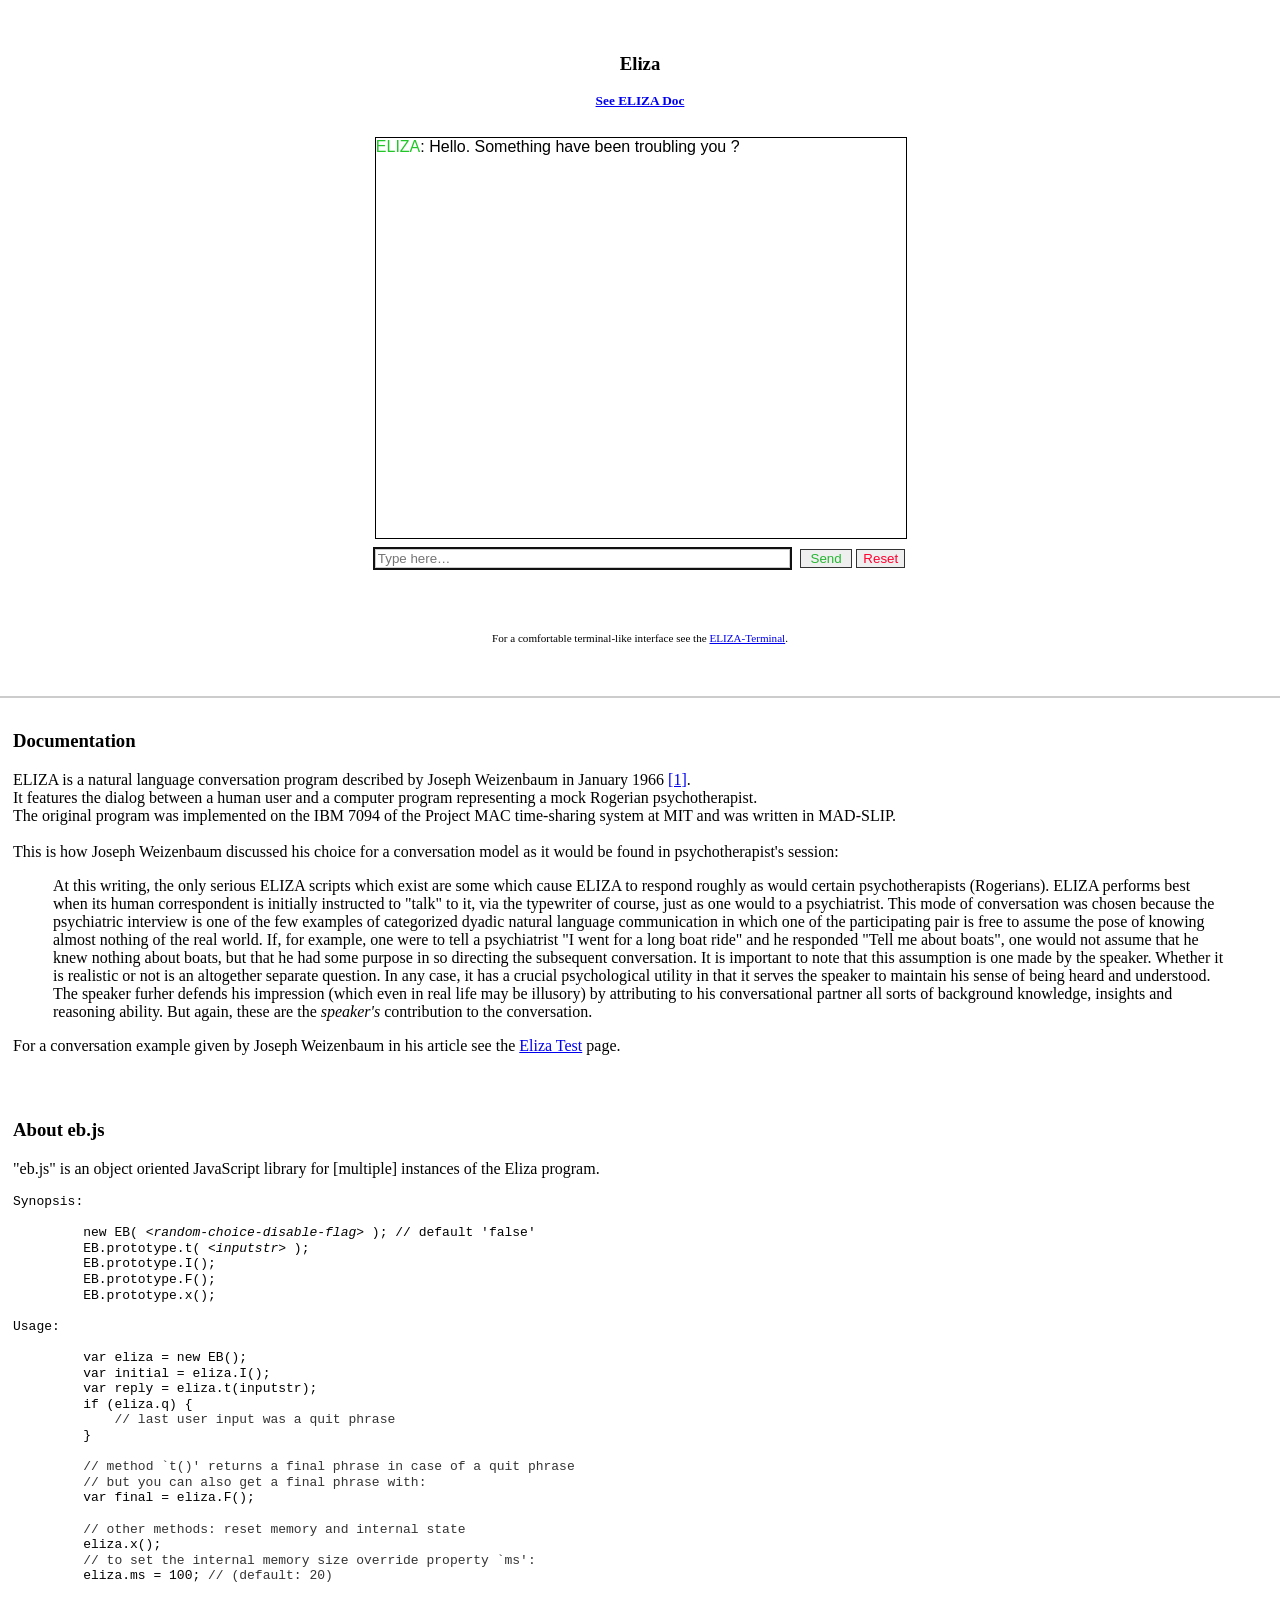
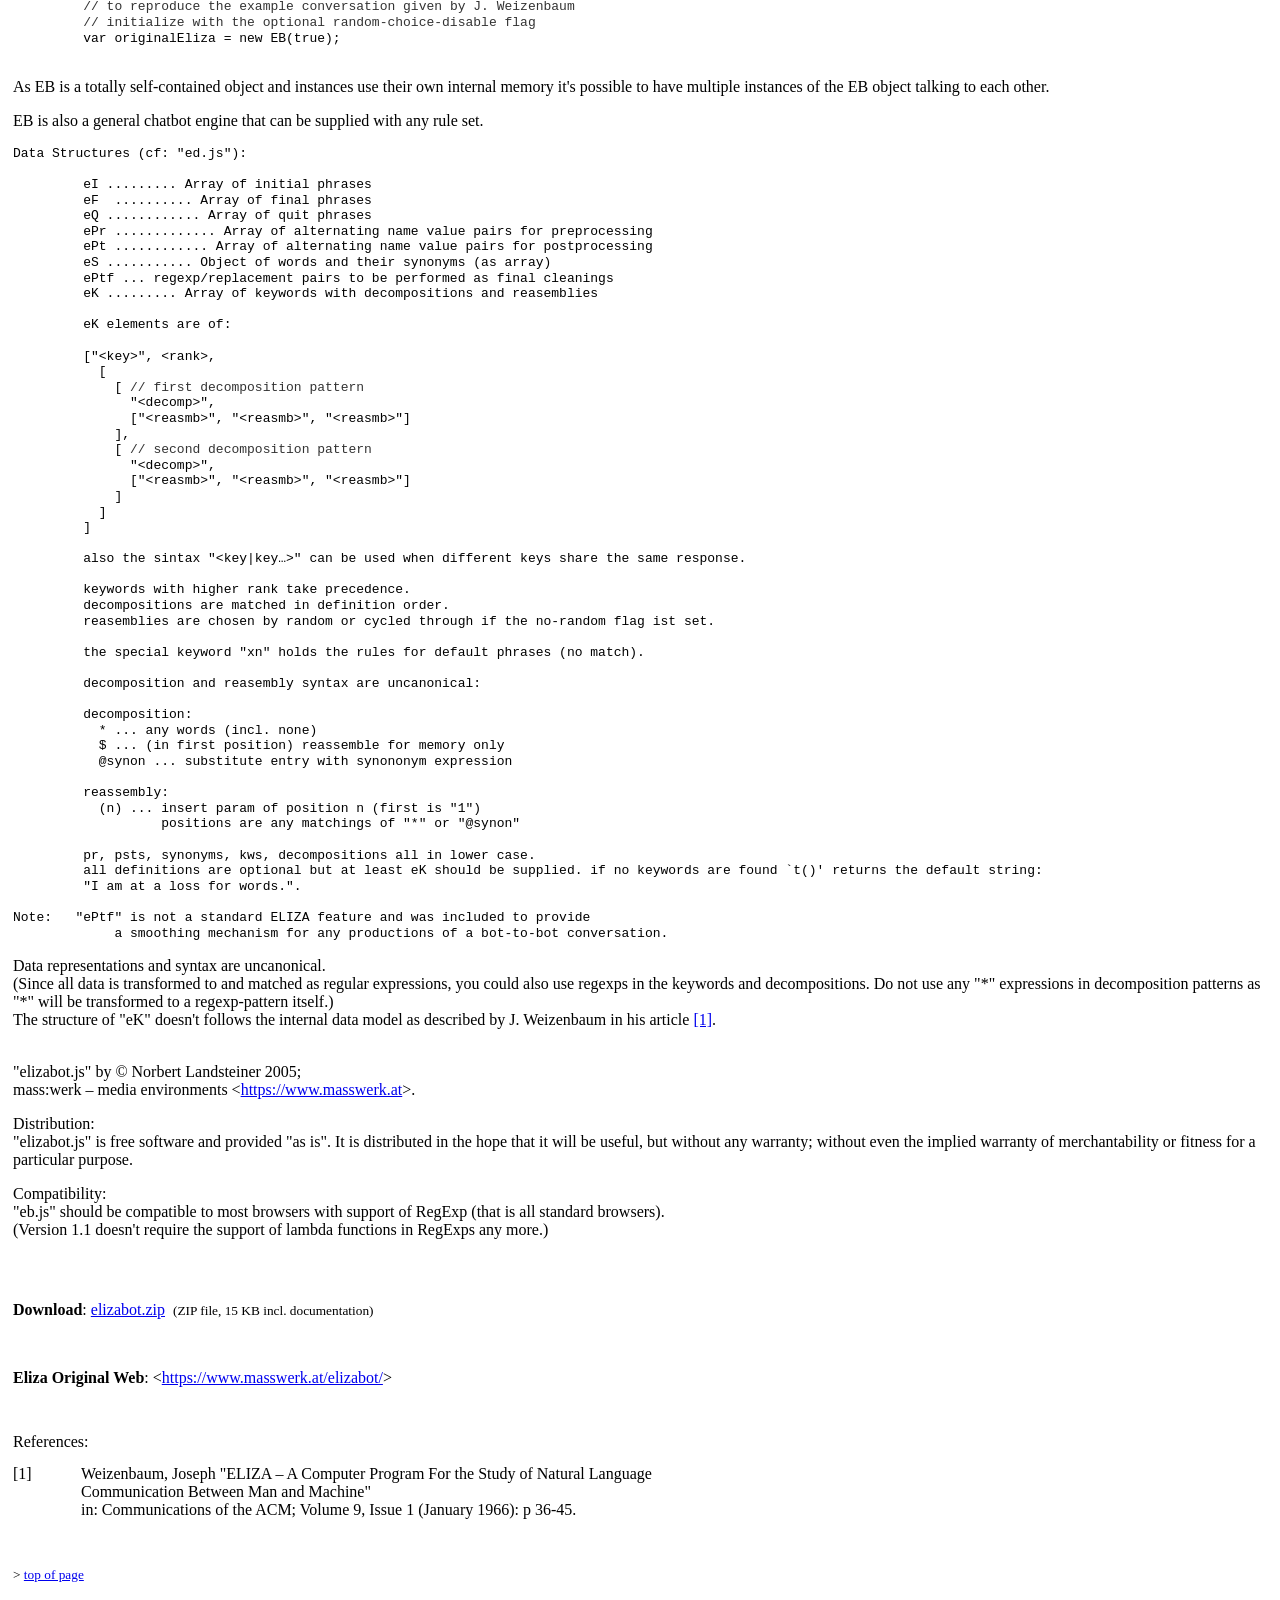
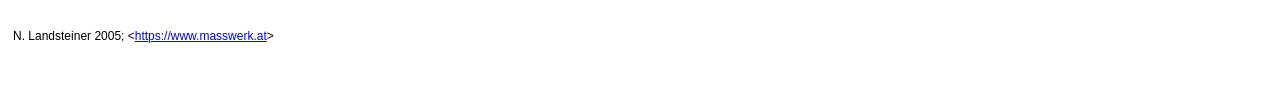
==== index.html @ 25e9d870 "Update Code Ref Sintax Changed (again): #: -> ~ pl.charAt(0)=='~' instead of pl.indexOf('#:')==0 I" ====
<!DOCTYPE HTML><HTML LANG="en"><HEAD><META HTTP-EQUIV="Content-Type" CONTENT="text/html;charset=UTF-8"><TITLE>Eliza (eb.js)</TITLE><SCRIPT LANGUAGE="JavaScript" TYPE="text/javascript" SRC="eb.js"></SCRIPT><SCRIPT LANGUAGE="JavaScript" TYPE="text/javascript" SRC="ed.js"></SCRIPT><SCRIPT SRC="t.js" LANGUAGE="JavaScript" TYPE="text/javascript"></SCRIPT><LINK REL="stylesheet" HREF="s.css" TYPE="text/css"><SCRIPT LANGUAGE="JavaScript" TYPE="text/javascript">const e=new EB();var cl=new Array();const dplCls=60;const dplRw=20;var ci=false;function eR(){e.x();cl.length=0;ci=false;eSt();};function eSt(){var f=document.forms.eform;if(f.ue.value.trim()===''&&ci)return;var ed=document.getElementById('ed');var usi=pe(f.ue.value);if(e.q){f.ue.value='';if(confirm("This session is over.\nStart over?"))eR();f.ue.focus();return;}else if(usi!=''){var ur='<span style="color:#021bed">YOU</span>: '+usi.p;var rp='<span style="color:#21c628">ELIZA</span>: '+e.t(usi.s);cl.push(ur);cl.push(rp);//display nicely(fit to div with last line free - reserved for extra line caused by word wrap)
    var t=new Array();var l=0;for(var i=cl.length-1;i>=0;i--){l+=1+Math.floor(cl[i].length/dplCls);if(l<dplRw)t.push(cl[i]);else break;};cl=t.reverse();ed.innerHTML=cl.join('<br>');}else if(cl.length==0){//no input and no saved lines->output initial
    var il='<span style="color:#21c628">ELIZA</span>: '+e.I();cl.push(il);ed.innerHTML=il+'<br>';ci=true;};f.ue.value='';f.ue.focus();};</SCRIPT></HEAD><BODY TOPMARGIN="0" LEFTMARGIN="0" RIGHTMARGIN="0" BOTTOMMARGIN="0" MARGINHEIGHT="0" MARGINWIDTH="0" STYLE="border:0;font-family:times new roman,helvetica,arial,none;background:#fff" onload="window.setTimeout('eR()',100)"><A NAME="top"></A><CENTER><P>&nbsp;</P><H3>Eliza</H3><FORM NAME="eform" onsubmit="eSt();return false"><TABLE BORDER="0" CELLSPACING="10" CELLPADDING="0"> <SMALL><H4><A HREF="#doc">See ELIZA Doc</A></H4><SMALL><TR><TD COLSPAN="2"><DIV ID="ed" STYLE="width:100%;height:400px;border:1px solid#000;overflow:auto;font-family:sans-serif,arial,helvetica,none"></DIV></TD></TR><TR VALIGN="middle"><TD><INPUT TYPE="text" NAME="ue" SIZE="50" STYLE="border:1px solid#ccc" PLACEHOLDER="Type here…"></TD><TD ALIGN="right"><INPUT ID="sb" STYLE="color:#25b632" TYPE="submit" VALUE="&nbsp;Send&nbsp;"> <INPUT ID="rb" STYLE="color:#ff0030" TYPE="reset" VALUE="Reset" onClick="window.setTimeout('eR()',100)"></TD></TR></TABLE></FORM><P>&nbsp;</P><P ALIGN="center">For a comfortable terminal-like interface see the <A HREF="https://www.masswerk.at/elizabot/eliza.html">ELIZA-Terminal</A>.</P><P>&nbsp;</P><TABLE BORDER="0" CELLSPACING="12" CELLPADDDING="0"><DIV STYLE="border:1px solid#ccc"><A NAME="doc"></A><TR><TD COLSPAN="2"><H3>Documentation</H3>ELIZA is a natural language conversation program described by Joseph Weizenbaum in January 1966 <A HREF="#ELIZA">[1]</A>.<BR>It features the dialog between a human user and a computer program representing a mock Rogerian psychotherapist.<BR>
The original program was implemented on the IBM 7094 of the Project MAC time-sharing system at MIT and was written in MAD-SLIP.<BR><BR>This is how Joseph Weizenbaum discussed his choice for a conversation model as it would be found in psychotherapist's session:<BLOCKQUOTE>
At this writing, the only serious ELIZA scripts which exist are some which cause
ELIZA to respond roughly as would certain psychotherapists (Rogerians). ELIZA performs best when its human correspondent is initially instructed to
&quot;talk&quot; to it, via the typewriter of course, just as one would to a psychiatrist. This mode of conversation was chosen because the psychiatric
interview is one of the few examples of categorized dyadic natural language
communication in which one of the participating pair is free to assume the pose of knowing almost nothing of the real world. If, for example, one were to tell a
psychiatrist &quot;I went for a long boat ride&quot; and he responded &quot;Tell me about boats&quot;, one would not assume that he knew nothing about boats, but
that he had some purpose in so directing the subsequent conversation. It is important to note that this assumption is one made by the speaker. Whether it is
realistic or not is an altogether separate question. In any case, it has a crucial psychological utility in that it serves the speaker to maintain his
sense of being heard and understood. The speaker furher defends his impression (which even in real life may be illusory) by attributing to his conversational partner all sorts of background knowledge,
insights and reasoning ability. But again, these are the <em>speaker's</em> contribution to the conversation.</BLOCKQUOTE>For a conversation example given by Joseph Weizenbaum in his article see the <A HREF="et.html">Eliza Test</A> page.</TD></TR><TR><TD COLSPAN="2">&nbsp;</TD></TR><TR><TD COLSPAN="2"><H3>About eb.js</H3>	<P>&quot;eb.js&quot; is an object oriented JavaScript library for [multiple] instances of the Eliza program.</P><PRE STYLE="line-height:120%;">Synopsis:

         new EB( <I>&lt;random-choice-disable-flag&gt;</I> ); <SPAN STYLE="color:333">// default 'false'</SPAN>
         EB.prototype.t( <I>&lt;inputstr&gt;</I> );
         EB.prototype.I();
         EB.prototype.F();
         EB.prototype.x();

Usage:

         var eliza = new EB();
         var initial = eliza.I();
         var reply = eliza.t(inputstr);
         if (eliza.q) {
             <SPAN STYLE="color:#333">// last user input was a quit phrase</SPAN>
         }

         <SPAN STYLE="color:#333">// method `t()' returns a final phrase in case of a quit phrase
         // but you can also get a final phrase with:</SPAN>
         var final = eliza.F();

         <SPAN STYLE="color:#333">// other methods: reset memory and internal state</SPAN>
         eliza.x();
         <SPAN STYLE="color:#333">// to set the internal memory size override property `ms':</SPAN>
         eliza.ms = 100; <SPAN STYLE="color:#333">// (default: 20)</SPAN>

         <SPAN STYLE="color:#333">// to reproduce the example conversation given by J. Weizenbaum
         // initialize with the optional random-choice-disable flag</SPAN>
         var originalEliza = new EB(true);

</PRE>	<P>As EB is a totally self-contained object and instances use their own internal memory it's possible to have multiple instances of the EB object talking to each other.</P>	<P>EB is also a general chatbot engine that can be supplied with any rule set.</P><PRE STYLE="line-height:120%;">Data Structures (cf: &quot;ed.js&quot;):

         eI ......... Array of initial phrases
         eF  .......... Array of final phrases
         eQ ............ Array of quit phrases
         ePr ............. Array of alternating name value pairs for preprocessing
         ePt ............ Array of alternating name value pairs for postprocessing
         eS ........... Object of words and their synonyms (as array)
         ePtf ... regexp/replacement pairs to be performed as final cleanings
         eK ......... Array of keywords with decompositions and reasemblies

         eK elements are of:
       
         [&quot;&lt;key&gt;&quot;, &lt;rank&gt;,
           [
             [ <SPAN STYLE="color:#333">// first decomposition pattern</SPAN>
               &quot;&lt;decomp&gt;&quot;,
               [&quot;&lt;reasmb&gt;&quot;, &quot;&lt;reasmb&gt;&quot;, &quot;&lt;reasmb&gt;&quot;]
             ],
             [ <SPAN STYLE="color:#333">// second decomposition pattern</SPAN>
               &quot;&lt;decomp&gt;&quot;,
               [&quot;&lt;reasmb&gt;&quot;, &quot;&lt;reasmb&gt;&quot;, &quot;&lt;reasmb&gt;&quot;]
             ]
           ]
         ]
       
         also the sintax &quot;&lt;key|key…&gt;&quot; can be used when different keys share the same response.<BR>
         keywords with higher rank take precedence.
         decompositions are matched in definition order.
         reasemblies are chosen by random or cycled through if the no-random flag ist set.
 
         the special keyword &quot;xn&quot; holds the rules for default phrases (no match).
         
         decomposition and reasembly syntax are uncanonical:

         decomposition:
           * ... any words (incl. none)
           $ ... (in first position) reassemble for memory only
           @synon ... substitute entry with synononym expression

         reassembly:
           (n) ... insert param of position n (first is &quot;1&quot;)
                   positions are any matchings of &quot;*&quot; or &quot;@synon&quot;

         pr, psts, synonyms, kws, decompositions all in lower case.
         all definitions are optional but at least eK should be supplied. if no keywords are found `t()' returns the default string:
         &quot;I am at a loss for words.&quot;.

Note:   &quot;ePtf&quot; is not a standard ELIZA feature and was included to provide
             a smoothing mechanism for any productions of a bot-to-bot conversation.</PRE><P>Data representations and syntax are uncanonical.<BR>
(Since all data is transformed to and matched as regular expressions, you could also use regexps in the keywords and decompositions. Do not use any &quot;*&quot; expressions in decomposition patterns as &quot;*&quot; will be transformed to a regexp-pattern itself.)<BR>	
The structure of &quot;eK&quot; doesn't follows the internal data model as described by J. Weizenbaum in his article <A HREF="#ELIZA">[1]</A>.</P><P>&nbsp;<BR>	&quot;elizabot.js&quot; by &copy; Norbert Landsteiner 2005;<BR>	mass:werk &#150; media environments &lt;<A HREF="https://www.masswerk.at/" TARGET="_blank">https://www.masswerk.at</A>&gt;.</P><P>Distribution:<BR>	&quot;elizabot.js&quot; is free software and provided &quot;as is&quot;.
It is distributed in the hope that it will be useful, but without any warranty; without even the implied warranty of merchantability or fitness for a particular purpose.</P><P>Compatibility:<BR>
&quot;eb.js&quot; should be compatible to most browsers with support of RegExp (that is all standard browsers).<BR>(Version 1.1 doesn't require the support of lambda functions in RegExps any more.)</P>
</DIV></TD></TR><TR><TD COLSPAN="2">&nbsp;</TD></TR><TR><TD COLSPAN="2"><B>Download</B>: <A HREF="elizabot.zip">elizabot.zip</A> &nbsp;<SMALL>(ZIP file, 15 KB incl. documentation)</SMALL><BR><BR></BR></TD></TR><TR><TD COLSPAN="2"><B>Eliza Original Web</B>: &lt;<A HREF="https://www.masswerk.at/elizabot/">https://www.masswerk.at/elizabot/</A>&gt;</TD></TR>
<TR><TD COLSPAN="2">&nbsp;</TD></TR><TR><TD COLSPAN="2">References:</TD></TR><TR VALIGN="top"><TD><A NAME="ELIZA"></A>[1]</TD><TD>Weizenbaum, Joseph &quot;ELIZA &#150; A Computer Program For the Study of Natural Language<BR>Communication Between Man and Machine&quot;<BR>in: Communications of the ACM; Volume 9, Issue 1 (January 1966): p 36-45.</TD></TR><TR><TD COLSPAN="2">&nbsp;</TD></TR><TR><TD COLSPAN="2"><SMALL>&gt; <A HREF="#top">top of page</A></SMALL></TD></TR><TR><TD COLSPAN="2">&nbsp;</TD></TR><TR><TD COLSPAN="2" STYLE="font-family:arial,helvetica,sans-serif;font-size:12px;">N. Landsteiner 2005; &lt;<A HREF="https://www.masswerk.at/" TARGET="_blank">https://www.masswerk.at</A>&gt;</SMALL></TD></TR><TR><TD COLSPAN="2">&nbsp;</TD></TR></TABLE></BODY></HTML>
---- s.css ----
input[name="ue"]:focus{outline:2px solid#111}#sb,#rb{background:ButtonFace;border:1px solid#333;outline:0;appearance:0}#sb:active,#rb:active{filter:brightness(.85)}
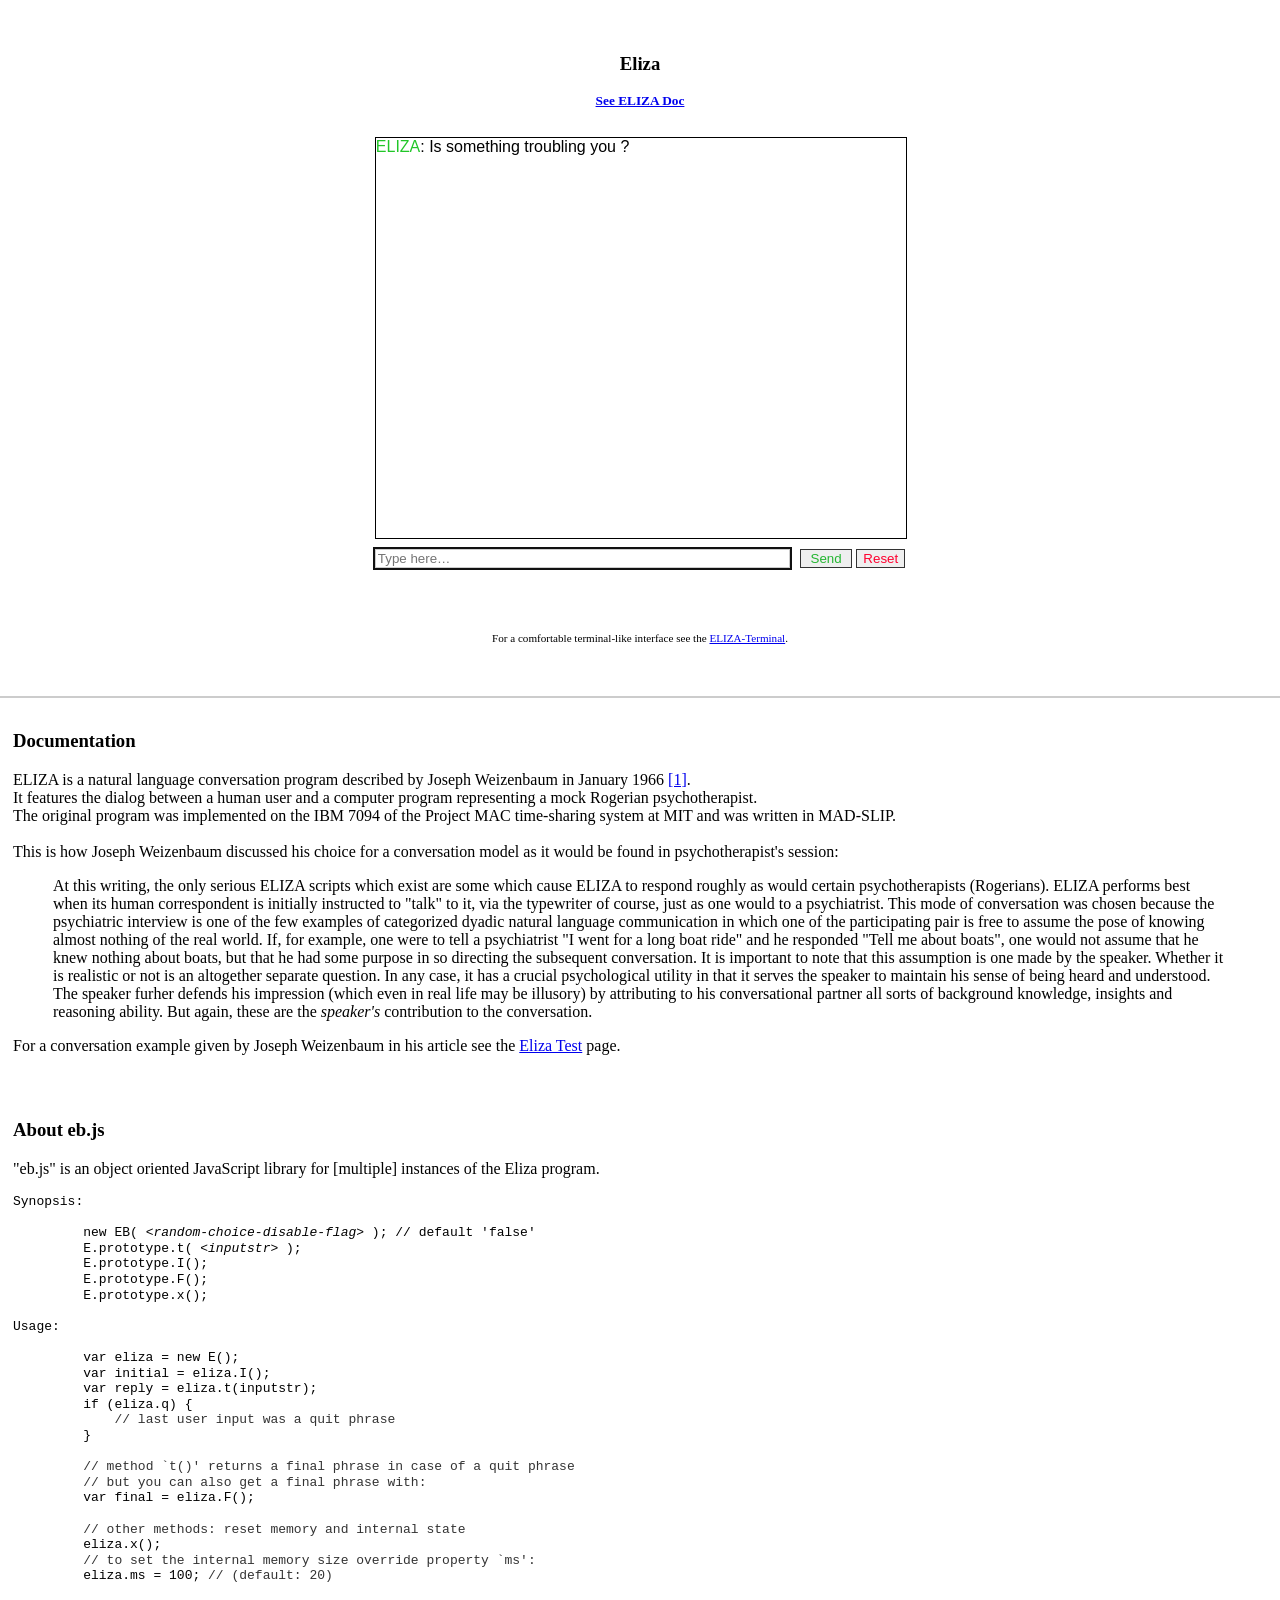
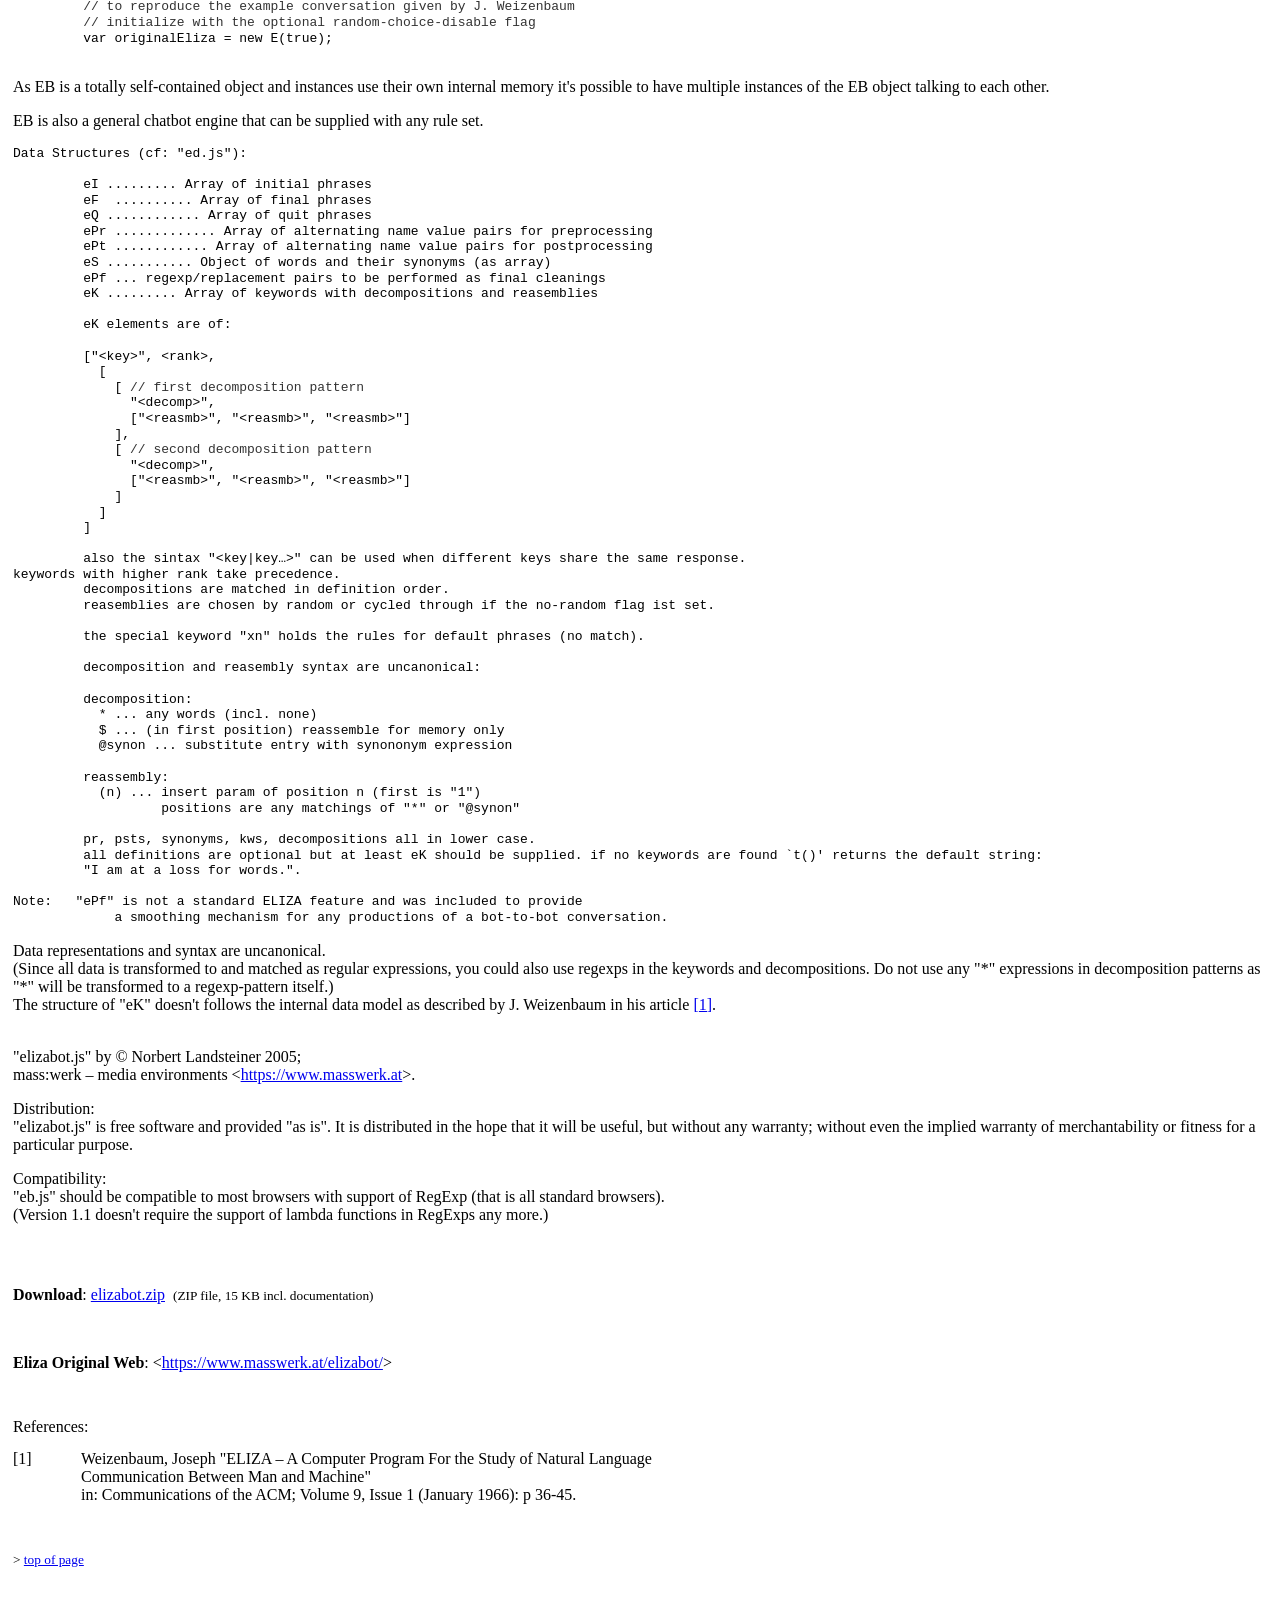
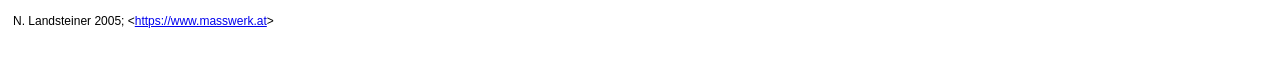
==== commit c0e06e2c: "Update Code" ====
--- a/index.html
+++ b/index.html
@@ -1,4 +1,4 @@
-<!DOCTYPE HTML><HTML LANG="en"><HEAD><META HTTP-EQUIV="Content-Type" CONTENT="text/html;charset=UTF-8"><TITLE>Eliza (eb.js)</TITLE><SCRIPT LANGUAGE="JavaScript" TYPE="text/javascript" SRC="eb.js"></SCRIPT><SCRIPT LANGUAGE="JavaScript" TYPE="text/javascript" SRC="ed.js"></SCRIPT><SCRIPT SRC="t.js" LANGUAGE="JavaScript" TYPE="text/javascript"></SCRIPT><LINK REL="stylesheet" HREF="s.css" TYPE="text/css"><SCRIPT LANGUAGE="JavaScript" TYPE="text/javascript">const e=new EB();var cl=new Array();const dplCls=60;const dplRw=20;var ci=false;function eR(){e.x();cl.length=0;ci=false;eSt();};function eSt(){var f=document.forms.eform;if(f.ue.value.trim()===''&&ci)return;var ed=document.getElementById('ed');var usi=pe(f.ue.value);if(e.q){f.ue.value='';if(confirm("This session is over.\nStart over?"))eR();f.ue.focus();return;}else if(usi!=''){var ur='<span style="color:#021bed">YOU</span>: '+usi.p;var rp='<span style="color:#21c628">ELIZA</span>: '+e.t(usi.s);cl.push(ur);cl.push(rp);//display nicely(fit to div with last line free - reserved for extra line caused by word wrap)
+<!DOCTYPE HTML><HTML LANG="en"><HEAD><META HTTP-EQUIV="Content-Type" CONTENT="text/html;charset=UTF-8"><TITLE>Eliza (eb.js)</TITLE><SCRIPT LANGUAGE="JavaScript" TYPE="text/javascript" SRC="eb.js"></SCRIPT><SCRIPT LANGUAGE="JavaScript" TYPE="text/javascript" SRC="ed.js"></SCRIPT><SCRIPT SRC="t.js" LANGUAGE="JavaScript" TYPE="text/javascript"></SCRIPT><LINK REL="stylesheet" HREF="s.css" TYPE="text/css"><SCRIPT LANGUAGE="JavaScript" TYPE="text/javascript">const e=new E();var cl=new Array();const dplCls=60;const dplRw=20;var ci=false;function eR(){e.x();cl.length=0;ci=false;eSt();};function eSt(){var f=document.forms.eform;if(f.ue.value.trim()===''&&ci)return;var ed=document.getElementById('ed');var usi=pe(f.ue.value);if(e.q){f.ue.value='';if(confirm("This session is over.\nStart over?"))eR();f.ue.focus();return;}else if(usi!=''){var ur='<span style="color:#021bed">YOU</span>: '+usi.p;var rp='<span style="color:#21c628">ELIZA</span>: '+e.t(usi.s);cl.push(ur);cl.push(rp);//display nicely(fit to div with last line free - reserved for extra line caused by word wrap)
     var t=new Array();var l=0;for(var i=cl.length-1;i>=0;i--){l+=1+Math.floor(cl[i].length/dplCls);if(l<dplRw)t.push(cl[i]);else break;};cl=t.reverse();ed.innerHTML=cl.join('<br>');}else if(cl.length==0){//no input and no saved lines->output initial
     var il='<span style="color:#21c628">ELIZA</span>: '+e.I();cl.push(il);ed.innerHTML=il+'<br>';ci=true;};f.ue.value='';f.ue.focus();};</SCRIPT></HEAD><BODY TOPMARGIN="0" LEFTMARGIN="0" RIGHTMARGIN="0" BOTTOMMARGIN="0" MARGINHEIGHT="0" MARGINWIDTH="0" STYLE="border:0;font-family:times new roman,helvetica,arial,none;background:#fff" onload="window.setTimeout('eR()',100)"><A NAME="top"></A><CENTER><P>&nbsp;</P><H3>Eliza</H3><FORM NAME="eform" onsubmit="eSt();return false"><TABLE BORDER="0" CELLSPACING="10" CELLPADDING="0"> <SMALL><H4><A HREF="#doc">See ELIZA Doc</A></H4><SMALL><TR><TD COLSPAN="2"><DIV ID="ed" STYLE="width:100%;height:400px;border:1px solid#000;overflow:auto;font-family:sans-serif,arial,helvetica,none"></DIV></TD></TR><TR VALIGN="middle"><TD><INPUT TYPE="text" NAME="ue" SIZE="50" STYLE="border:1px solid#ccc" PLACEHOLDER="Type here…"></TD><TD ALIGN="right"><INPUT ID="sb" STYLE="color:#25b632" TYPE="submit" VALUE="&nbsp;Send&nbsp;"> <INPUT ID="rb" STYLE="color:#ff0030" TYPE="reset" VALUE="Reset" onClick="window.setTimeout('eR()',100)"></TD></TR></TABLE></FORM><P>&nbsp;</P><P ALIGN="center">For a comfortable terminal-like interface see the <A HREF="https://www.masswerk.at/elizabot/eliza.html">ELIZA-Terminal</A>.</P><P>&nbsp;</P><TABLE BORDER="0" CELLSPACING="12" CELLPADDDING="0"><DIV STYLE="border:1px solid#ccc"><A NAME="doc"></A><TR><TD COLSPAN="2"><H3>Documentation</H3>ELIZA is a natural language conversation program described by Joseph Weizenbaum in January 1966 <A HREF="#ELIZA">[1]</A>.<BR>It features the dialog between a human user and a computer program representing a mock Rogerian psychotherapist.<BR>
 The original program was implemented on the IBM 7094 of the Project MAC time-sharing system at MIT and was written in MAD-SLIP.<BR><BR>This is how Joseph Weizenbaum discussed his choice for a conversation model as it would be found in psychotherapist's session:<BLOCKQUOTE>
@@ -14,14 +14,14 @@
 insights and reasoning ability. But again, these are the <em>speaker's</em> contribution to the conversation.</BLOCKQUOTE>For a conversation example given by Joseph Weizenbaum in his article see the <A HREF="et.html">Eliza Test</A> page.</TD></TR><TR><TD COLSPAN="2">&nbsp;</TD></TR><TR><TD COLSPAN="2"><H3>About eb.js</H3>	<P>&quot;eb.js&quot; is an object oriented JavaScript library for [multiple] instances of the Eliza program.</P><PRE STYLE="line-height:120%;">Synopsis:
 
          new EB( <I>&lt;random-choice-disable-flag&gt;</I> ); <SPAN STYLE="color:333">// default 'false'</SPAN>
-         EB.prototype.t( <I>&lt;inputstr&gt;</I> );
-         EB.prototype.I();
-         EB.prototype.F();
-         EB.prototype.x();
+         E.prototype.t( <I>&lt;inputstr&gt;</I> );
+         E.prototype.I();
+         E.prototype.F();
+         E.prototype.x();
 
 Usage:
 
-         var eliza = new EB();
+         var eliza = new E();
          var initial = eliza.I();
          var reply = eliza.t(inputstr);
          if (eliza.q) {
@@ -39,7 +39,7 @@
 
          <SPAN STYLE="color:#333">// to reproduce the example conversation given by J. Weizenbaum
          // initialize with the optional random-choice-disable flag</SPAN>
-         var originalEliza = new EB(true);
+         var originalEliza = new E(true);
 
 </PRE>	<P>As EB is a totally self-contained object and instances use their own internal memory it's possible to have multiple instances of the EB object talking to each other.</P>	<P>EB is also a general chatbot engine that can be supplied with any rule set.</P><PRE STYLE="line-height:120%;">Data Structures (cf: &quot;ed.js&quot;):
 
@@ -49,7 +49,7 @@
          ePr ............. Array of alternating name value pairs for preprocessing
          ePt ............ Array of alternating name value pairs for postprocessing
          eS ........... Object of words and their synonyms (as array)
-         ePtf ... regexp/replacement pairs to be performed as final cleanings
+         ePf ... regexp/replacement pairs to be performed as final cleanings
          eK ......... Array of keywords with decompositions and reasemblies
 
          eK elements are of:
@@ -67,8 +67,7 @@
            ]
          ]
        
-         also the sintax &quot;&lt;key|key…&gt;&quot; can be used when different keys share the same response.<BR>
-         keywords with higher rank take precedence.
+         also the sintax &quot;&lt;key|key…&gt;&quot; can be used when different keys share the same response.<BR>keywords with higher rank take precedence.
          decompositions are matched in definition order.
          reasemblies are chosen by random or cycled through if the no-random flag ist set.
  
@@ -89,7 +88,7 @@
          all definitions are optional but at least eK should be supplied. if no keywords are found `t()' returns the default string:
          &quot;I am at a loss for words.&quot;.
 
-Note:   &quot;ePtf&quot; is not a standard ELIZA feature and was included to provide
+Note:   &quot;ePf&quot; is not a standard ELIZA feature and was included to provide
              a smoothing mechanism for any productions of a bot-to-bot conversation.</PRE><P>Data representations and syntax are uncanonical.<BR>
 (Since all data is transformed to and matched as regular expressions, you could also use regexps in the keywords and decompositions. Do not use any &quot;*&quot; expressions in decomposition patterns as &quot;*&quot; will be transformed to a regexp-pattern itself.)<BR>	
 The structure of &quot;eK&quot; doesn't follows the internal data model as described by J. Weizenbaum in his article <A HREF="#ELIZA">[1]</A>.</P><P>&nbsp;<BR>	&quot;elizabot.js&quot; by &copy; Norbert Landsteiner 2005;<BR>	mass:werk &#150; media environments &lt;<A HREF="https://www.masswerk.at/" TARGET="_blank">https://www.masswerk.at</A>&gt;.</P><P>Distribution:<BR>	&quot;elizabot.js&quot; is free software and provided &quot;as is&quot;.
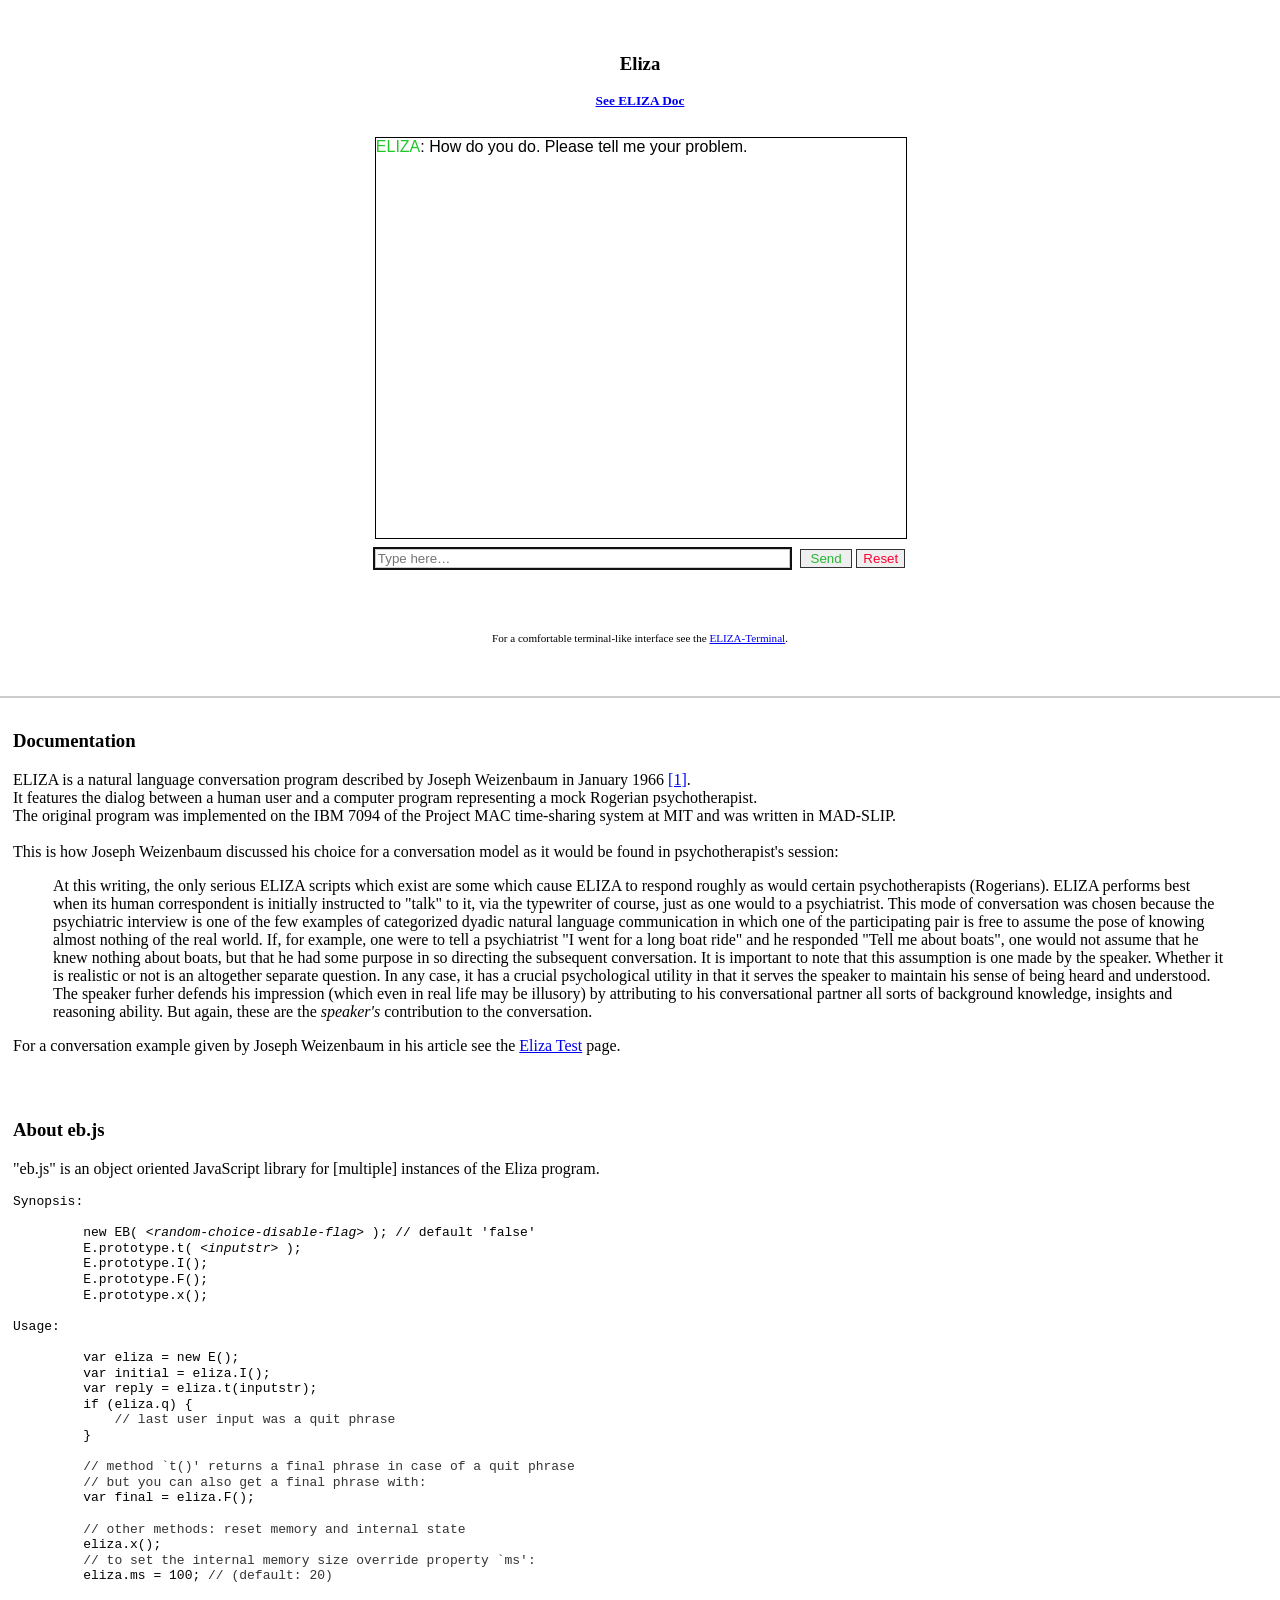
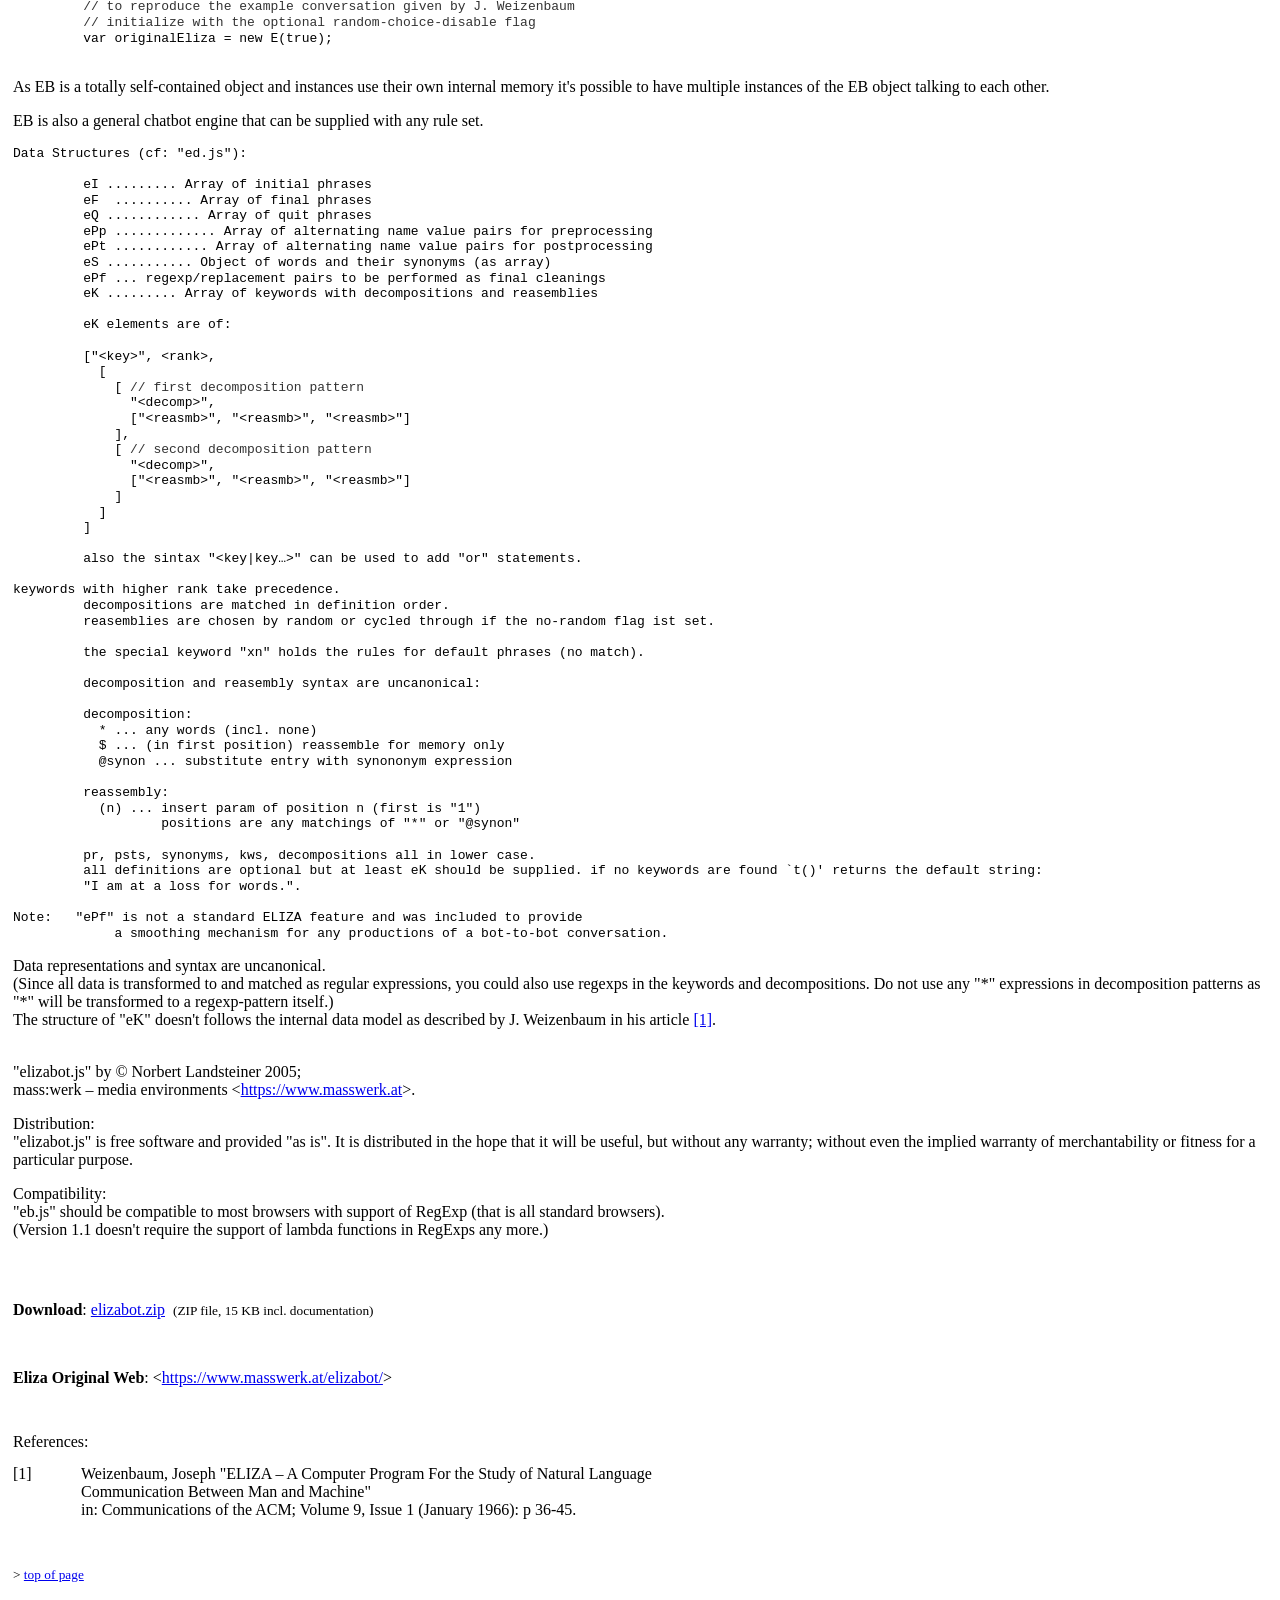
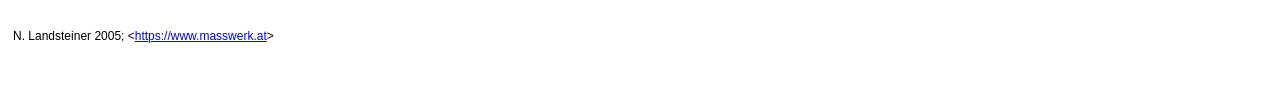
==== commit 25f4a937: "Update code by uploding files Some names changed Some conventions set" ====
--- a/index.html
+++ b/index.html
@@ -1,6 +1,6 @@
-<!DOCTYPE HTML><HTML LANG="en"><HEAD><META HTTP-EQUIV="Content-Type" CONTENT="text/html;charset=UTF-8"><TITLE>Eliza (eb.js)</TITLE><SCRIPT LANGUAGE="JavaScript" TYPE="text/javascript" SRC="eb.js"></SCRIPT><SCRIPT LANGUAGE="JavaScript" TYPE="text/javascript" SRC="ed.js"></SCRIPT><SCRIPT SRC="t.js" LANGUAGE="JavaScript" TYPE="text/javascript"></SCRIPT><LINK REL="stylesheet" HREF="s.css" TYPE="text/css"><SCRIPT LANGUAGE="JavaScript" TYPE="text/javascript">const e=new E();var cl=new Array();const dplCls=60;const dplRw=20;var ci=false;function eR(){e.x();cl.length=0;ci=false;eSt();};function eSt(){var f=document.forms.eform;if(f.ue.value.trim()===''&&ci)return;var ed=document.getElementById('ed');var usi=pe(f.ue.value);if(e.q){f.ue.value='';if(confirm("This session is over.\nStart over?"))eR();f.ue.focus();return;}else if(usi!=''){var ur='<span style="color:#021bed">YOU</span>: '+usi.p;var rp='<span style="color:#21c628">ELIZA</span>: '+e.t(usi.s);cl.push(ur);cl.push(rp);//display nicely(fit to div with last line free - reserved for extra line caused by word wrap)
+<!DOCTYPE HTML><HTML LANG="en"><HEAD><META HTTP-EQUIV="Content-Type" CONTENT="text/html;charset=UTF-8"><TITLE>Eliza (eb.js)</TITLE><SCRIPT LANGUAGE="JavaScript" TYPE="text/javascript" SRC="eb.js"></SCRIPT><SCRIPT LANGUAGE="JavaScript" TYPE="text/javascript" SRC="ed.js"></SCRIPT><SCRIPT SRC="t.js" LANGUAGE="JavaScript" TYPE="text/javascript"></SCRIPT><LINK REL="stylesheet" HREF="s.css" TYPE="text/css"><SCRIPT LANGUAGE="JavaScript" TYPE="text/javascript">const e=new E();var cl=new Array();const dplCls=60;const dplRw=20;var ci=false;function eR(){e.x();cl.length=0;ci=false;eSt();};function eSt(){var f=document.forms.eform;if(f.e.value.trim()==''&&ci)return;var ed=document.getElementById('ed');var usi=pe(f.e.value);if(e.q){f.e.value='';if(confirm("This session is over.\nStart over?"))eR();f.e.focus();return;}else if(usi!=''){var ur='<span style="color:#021bed">YOU</span>: '+usi.p;var L='<span style="color:#21c628">ELIZA</span>: '+e.t(usi.s);cl.push(ur);cl.push(L);//display nicely(fit to div with last line free - reserved for extra line caused by word wrap)
     var t=new Array();var l=0;for(var i=cl.length-1;i>=0;i--){l+=1+Math.floor(cl[i].length/dplCls);if(l<dplRw)t.push(cl[i]);else break;};cl=t.reverse();ed.innerHTML=cl.join('<br>');}else if(cl.length==0){//no input and no saved lines->output initial
-    var il='<span style="color:#21c628">ELIZA</span>: '+e.I();cl.push(il);ed.innerHTML=il+'<br>';ci=true;};f.ue.value='';f.ue.focus();};</SCRIPT></HEAD><BODY TOPMARGIN="0" LEFTMARGIN="0" RIGHTMARGIN="0" BOTTOMMARGIN="0" MARGINHEIGHT="0" MARGINWIDTH="0" STYLE="border:0;font-family:times new roman,helvetica,arial,none;background:#fff" onload="window.setTimeout('eR()',100)"><A NAME="top"></A><CENTER><P>&nbsp;</P><H3>Eliza</H3><FORM NAME="eform" onsubmit="eSt();return false"><TABLE BORDER="0" CELLSPACING="10" CELLPADDING="0"> <SMALL><H4><A HREF="#doc">See ELIZA Doc</A></H4><SMALL><TR><TD COLSPAN="2"><DIV ID="ed" STYLE="width:100%;height:400px;border:1px solid#000;overflow:auto;font-family:sans-serif,arial,helvetica,none"></DIV></TD></TR><TR VALIGN="middle"><TD><INPUT TYPE="text" NAME="ue" SIZE="50" STYLE="border:1px solid#ccc" PLACEHOLDER="Type here…"></TD><TD ALIGN="right"><INPUT ID="sb" STYLE="color:#25b632" TYPE="submit" VALUE="&nbsp;Send&nbsp;"> <INPUT ID="rb" STYLE="color:#ff0030" TYPE="reset" VALUE="Reset" onClick="window.setTimeout('eR()',100)"></TD></TR></TABLE></FORM><P>&nbsp;</P><P ALIGN="center">For a comfortable terminal-like interface see the <A HREF="https://www.masswerk.at/elizabot/eliza.html">ELIZA-Terminal</A>.</P><P>&nbsp;</P><TABLE BORDER="0" CELLSPACING="12" CELLPADDDING="0"><DIV STYLE="border:1px solid#ccc"><A NAME="doc"></A><TR><TD COLSPAN="2"><H3>Documentation</H3>ELIZA is a natural language conversation program described by Joseph Weizenbaum in January 1966 <A HREF="#ELIZA">[1]</A>.<BR>It features the dialog between a human user and a computer program representing a mock Rogerian psychotherapist.<BR>
+    var il='<span style="color:#21c628">ELIZA</span>: '+e.I();cl.push(il);ed.innerHTML=il+'<br>';ci=true;};f.e.value='';f.e.focus();};</SCRIPT></HEAD><BODY TOPMARGIN="0" LEFTMARGIN="0" RIGHTMARGIN="0" BOTTOMMARGIN="0" MARGINHEIGHT="0" MARGINWIDTH="0" STYLE="border:0;font-family:times new roman,helvetica,arial,none;background:#fff" onload="window.setTimeout('eR()',100)"><A NAME="top"></A><CENTER><P>&nbsp;</P><H3>Eliza</H3><FORM NAME="eform" onsubmit="eSt();return false"><TABLE BORDER="0" CELLSPACING="10" CELLPADDING="0"> <SMALL><H4><A HREF="#doc">See ELIZA Doc</A></H4><SMALL><TR><TD COLSPAN="2"><DIV ID="ed" STYLE="width:100%;height:400px;border:1px solid#000;overflow:auto;font-family:sans-serif,arial,helvetica,none"></DIV></TD></TR><TR VALIGN="middle"><TD><INPUT TYPE="text" NAME="e" SIZE="50" STYLE="border:1px solid#ccc" PLACEHOLDER="Type here…"></TD><TD ALIGN="right"><INPUT ID="sb" STYLE="color:#25b632" TYPE="submit" VALUE="&nbsp;Send&nbsp;"> <INPUT ID="rb" STYLE="color:#ff0030" TYPE="reset" VALUE="Reset" onClick="window.setTimeout('eR()',100)"></TD></TR></TABLE></FORM><P>&nbsp;</P><P ALIGN="center">For a comfortable terminal-like interface see the <A HREF="https://www.masswerk.at/elizabot/eliza.html">ELIZA-Terminal</A>.</P><P>&nbsp;</P><TABLE BORDER="0" CELLSPACING="12" CELLPADDDING="0"><DIV STYLE="border:1px solid#ccc"><A NAME="doc"></A><TR><TD COLSPAN="2"><H3>Documentation</H3>ELIZA is a natural language conversation program described by Joseph Weizenbaum in January 1966 <A HREF="#ELIZA">[1]</A>.<BR>It features the dialog between a human user and a computer program representing a mock Rogerian psychotherapist.<BR>
 The original program was implemented on the IBM 7094 of the Project MAC time-sharing system at MIT and was written in MAD-SLIP.<BR><BR>This is how Joseph Weizenbaum discussed his choice for a conversation model as it would be found in psychotherapist's session:<BLOCKQUOTE>
 At this writing, the only serious ELIZA scripts which exist are some which cause
 ELIZA to respond roughly as would certain psychotherapists (Rogerians). ELIZA performs best when its human correspondent is initially instructed to
@@ -46,7 +46,7 @@
          eI ......... Array of initial phrases
          eF  .......... Array of final phrases
          eQ ............ Array of quit phrases
-         ePr ............. Array of alternating name value pairs for preprocessing
+         ePp ............. Array of alternating name value pairs for preprocessing
          ePt ............ Array of alternating name value pairs for postprocessing
          eS ........... Object of words and their synonyms (as array)
          ePf ... regexp/replacement pairs to be performed as final cleanings
@@ -67,7 +67,7 @@
            ]
          ]
        
-         also the sintax &quot;&lt;key|key…&gt;&quot; can be used when different keys share the same response.<BR>keywords with higher rank take precedence.
+         also the sintax &quot;&lt;key|key…&gt;&quot; can be used to add &quot;or&quot; statements.<BR><BR>keywords with higher rank take precedence.
          decompositions are matched in definition order.
          reasemblies are chosen by random or cycled through if the no-random flag ist set.
  
--- a/s.css
+++ b/s.css
@@ -1 +1 @@
-input[name="ue"]:focus{outline:2px solid#111}#sb,#rb{background:ButtonFace;border:1px solid#333;outline:0;appearance:0}#sb:active,#rb:active{filter:brightness(.85)}+input[name="e"]:focus{outline:2px solid#111}#sb,#rb{background:ButtonFace;border:1px solid#333;outline:0;appearance:0}#sb:active,#rb:active{filter:brightness(.85)}
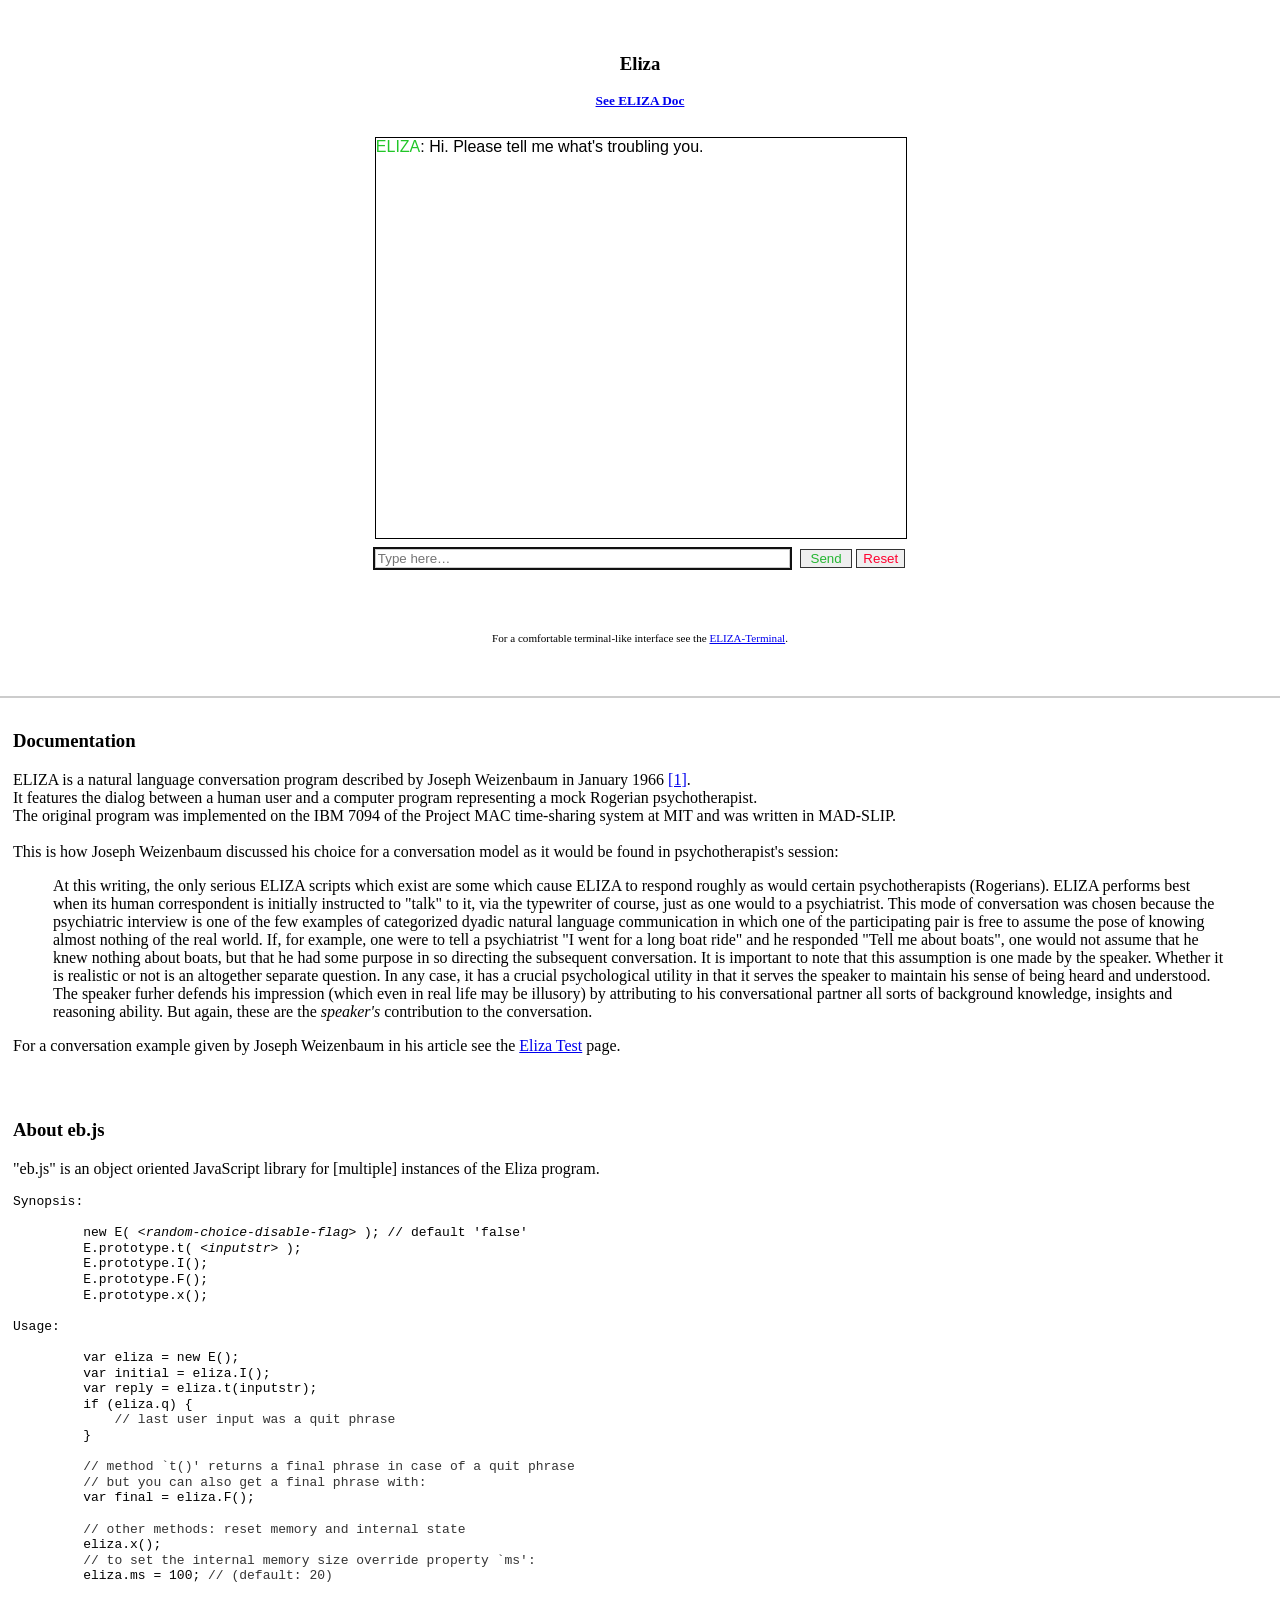
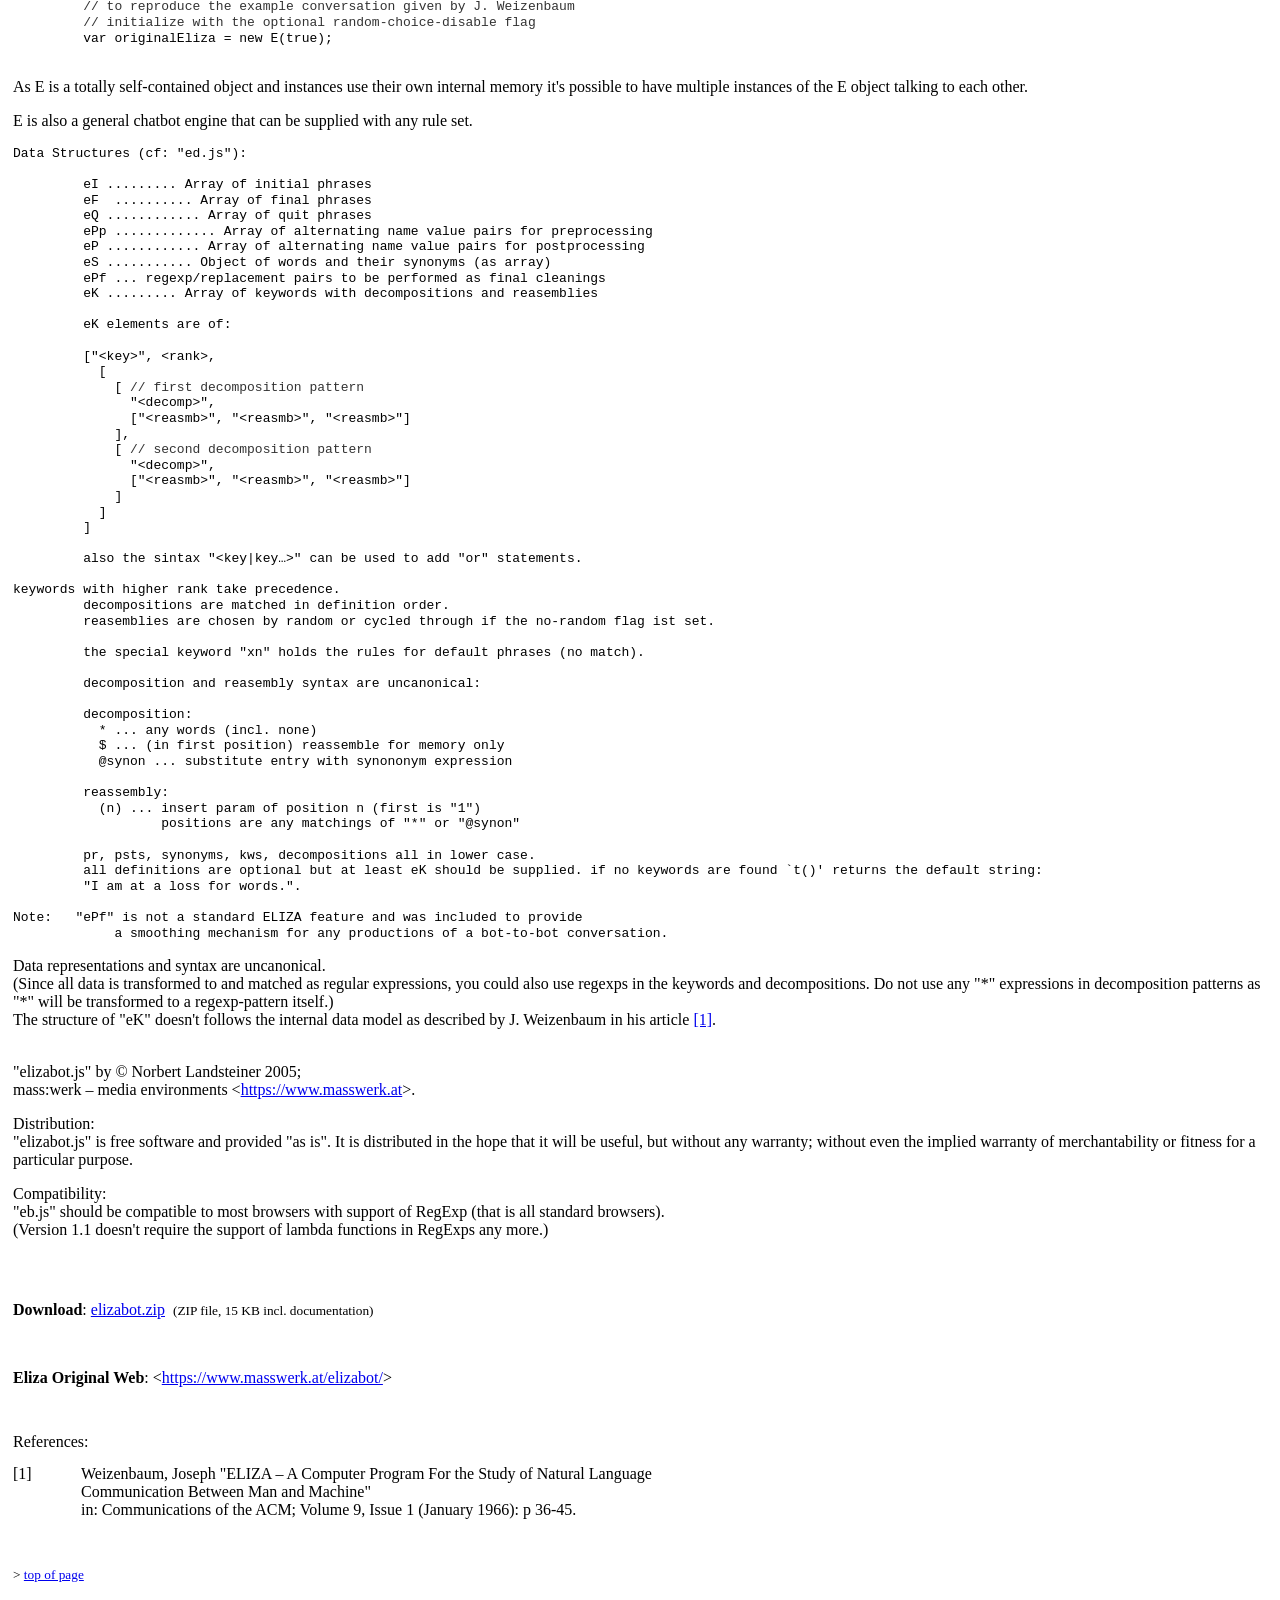
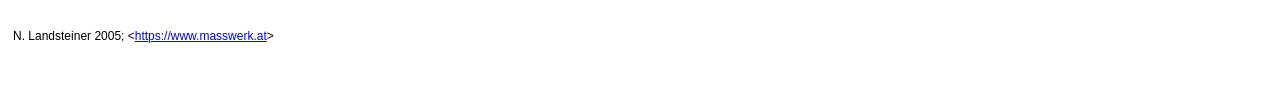
==== commit da45c0d7: "Update code Some names changed" ====
--- a/index.html
+++ b/index.html
@@ -1,6 +1,6 @@
-<!DOCTYPE HTML><HTML LANG="en"><HEAD><META HTTP-EQUIV="Content-Type" CONTENT="text/html;charset=UTF-8"><TITLE>Eliza (eb.js)</TITLE><SCRIPT LANGUAGE="JavaScript" TYPE="text/javascript" SRC="eb.js"></SCRIPT><SCRIPT LANGUAGE="JavaScript" TYPE="text/javascript" SRC="ed.js"></SCRIPT><SCRIPT SRC="t.js" LANGUAGE="JavaScript" TYPE="text/javascript"></SCRIPT><LINK REL="stylesheet" HREF="s.css" TYPE="text/css"><SCRIPT LANGUAGE="JavaScript" TYPE="text/javascript">const e=new E();var cl=new Array();const dplCls=60;const dplRw=20;var ci=false;function eR(){e.x();cl.length=0;ci=false;eSt();};function eSt(){var f=document.forms.eform;if(f.e.value.trim()==''&&ci)return;var ed=document.getElementById('ed');var usi=pe(f.e.value);if(e.q){f.e.value='';if(confirm("This session is over.\nStart over?"))eR();f.e.focus();return;}else if(usi!=''){var ur='<span style="color:#021bed">YOU</span>: '+usi.p;var L='<span style="color:#21c628">ELIZA</span>: '+e.t(usi.s);cl.push(ur);cl.push(L);//display nicely(fit to div with last line free - reserved for extra line caused by word wrap)
-    var t=new Array();var l=0;for(var i=cl.length-1;i>=0;i--){l+=1+Math.floor(cl[i].length/dplCls);if(l<dplRw)t.push(cl[i]);else break;};cl=t.reverse();ed.innerHTML=cl.join('<br>');}else if(cl.length==0){//no input and no saved lines->output initial
-    var il='<span style="color:#21c628">ELIZA</span>: '+e.I();cl.push(il);ed.innerHTML=il+'<br>';ci=true;};f.e.value='';f.e.focus();};</SCRIPT></HEAD><BODY TOPMARGIN="0" LEFTMARGIN="0" RIGHTMARGIN="0" BOTTOMMARGIN="0" MARGINHEIGHT="0" MARGINWIDTH="0" STYLE="border:0;font-family:times new roman,helvetica,arial,none;background:#fff" onload="window.setTimeout('eR()',100)"><A NAME="top"></A><CENTER><P>&nbsp;</P><H3>Eliza</H3><FORM NAME="eform" onsubmit="eSt();return false"><TABLE BORDER="0" CELLSPACING="10" CELLPADDING="0"> <SMALL><H4><A HREF="#doc">See ELIZA Doc</A></H4><SMALL><TR><TD COLSPAN="2"><DIV ID="ed" STYLE="width:100%;height:400px;border:1px solid#000;overflow:auto;font-family:sans-serif,arial,helvetica,none"></DIV></TD></TR><TR VALIGN="middle"><TD><INPUT TYPE="text" NAME="e" SIZE="50" STYLE="border:1px solid#ccc" PLACEHOLDER="Type here…"></TD><TD ALIGN="right"><INPUT ID="sb" STYLE="color:#25b632" TYPE="submit" VALUE="&nbsp;Send&nbsp;"> <INPUT ID="rb" STYLE="color:#ff0030" TYPE="reset" VALUE="Reset" onClick="window.setTimeout('eR()',100)"></TD></TR></TABLE></FORM><P>&nbsp;</P><P ALIGN="center">For a comfortable terminal-like interface see the <A HREF="https://www.masswerk.at/elizabot/eliza.html">ELIZA-Terminal</A>.</P><P>&nbsp;</P><TABLE BORDER="0" CELLSPACING="12" CELLPADDDING="0"><DIV STYLE="border:1px solid#ccc"><A NAME="doc"></A><TR><TD COLSPAN="2"><H3>Documentation</H3>ELIZA is a natural language conversation program described by Joseph Weizenbaum in January 1966 <A HREF="#ELIZA">[1]</A>.<BR>It features the dialog between a human user and a computer program representing a mock Rogerian psychotherapist.<BR>
+<!DOCTYPE HTML><HTML LANG="en"><HEAD><META HTTP-EQUIV="Content-Type" CONTENT="text/html;charset=UTF-8"><TITLE>Eliza (eb.js)</TITLE><SCRIPT LANGUAGE="JavaScript" TYPE="text/javascript" SRC="eb.js"></SCRIPT><SCRIPT LANGUAGE="JavaScript" TYPE="text/javascript" SRC="ed.js"></SCRIPT><SCRIPT SRC="t.js" LANGUAGE="JavaScript" TYPE="text/javascript"></SCRIPT><LINK REL="stylesheet" HREF="s.css" TYPE="text/css"><SCRIPT LANGUAGE="JavaScript" TYPE="text/javascript">const e=new E();var cl=new Array();const dplCs=60;const dplRw=20;var ci=false;function eR(){e.x();cl.length=0;ci=false;eSt();};function eSt(){var f=document.forms.eform;if(f.e.value.trim()==''&&ci)return;var ed=document.getElementById('ed');var s=w(f.e.value);if(e.q){f.e.value='';if(confirm("This session is over.\nStart over?"))eR();f.e.focus();return;}else if(s!=''){var ur='<span style="color:#021bed">YOU</span>: '+s.p;var L='<span style="color:#21c628">ELIZA</span>: '+e.t(s.s);cl.push(ur);cl.push(L);//display nicely(fit to div with last line free - reserved for extra line caused by word wrap)
+var t=new Array();var l=0;for(var i=cl.length-1;i>=0;i--){l+=1+Math.floor(cl[i].length/dplCs);if(l<dplRw)t.push(cl[i]);else break;};cl=t.reverse();ed.innerHTML=cl.join('<br>');}else if(cl.length==0){//no input and no saved lines->output initial
+var a='<span style="color:#21c628">ELIZA</span>: '+e.I();cl.push(a);ed.innerHTML=a+'<br>';ci=true;};f.e.value='';f.e.focus();};</SCRIPT></HEAD><BODY TOPMARGIN="0" LEFTMARGIN="0" RIGHTMARGIN="0" BOTTOMMARGIN="0" MARGINHEIGHT="0" MARGINWIDTH="0" STYLE="border:0;font-family:times new roman,helvetica,arial,none;background:#fff" onload="window.setTimeout('eR()',100)"><A NAME="top"></A><CENTER><P>&nbsp;</P><H3>Eliza</H3><FORM NAME="eform" onsubmit="eSt();return false"><TABLE BORDER="0" CELLSPACING="10" CELLPADDING="0"> <SMALL><H4><A HREF="#doc">See ELIZA Doc</A></H4><SMALL><TR><TD COLSPAN="2"><DIV ID="ed" STYLE="width:100%;height:400px;border:1px solid#000;overflow:auto;font-family:sans-serif,arial,helvetica,none"></DIV></TD></TR><TR VALIGN="middle"><TD><INPUT TYPE="text" NAME="e" SIZE="50" STYLE="border:1px solid#ccc" PLACEHOLDER="Type here…"></TD><TD ALIGN="right"><INPUT ID="sb" STYLE="color:#25b632" TYPE="submit" VALUE="&nbsp;Send&nbsp;"> <INPUT ID="rb" STYLE="color:#ff0030" TYPE="reset" VALUE="Reset" onClick="window.setTimeout('eR()',100)"></TD></TR></TABLE></FORM><P>&nbsp;</P><P ALIGN="center">For a comfortable terminal-like interface see the <A HREF="https://www.masswerk.at/elizabot/eliza.html">ELIZA-Terminal</A>.</P><P>&nbsp;</P><TABLE BORDER="0" CELLSPACING="12" CELLPADDDING="0"><DIV STYLE="border:1px solid#ccc"><A NAME="doc"></A><TR><TD COLSPAN="2"><H3>Documentation</H3>ELIZA is a natural language conversation program described by Joseph Weizenbaum in January 1966 <A HREF="#ELIZA">[1]</A>.<BR>It features the dialog between a human user and a computer program representing a mock Rogerian psychotherapist.<BR>
 The original program was implemented on the IBM 7094 of the Project MAC time-sharing system at MIT and was written in MAD-SLIP.<BR><BR>This is how Joseph Weizenbaum discussed his choice for a conversation model as it would be found in psychotherapist's session:<BLOCKQUOTE>
 At this writing, the only serious ELIZA scripts which exist are some which cause
 ELIZA to respond roughly as would certain psychotherapists (Rogerians). ELIZA performs best when its human correspondent is initially instructed to
@@ -13,7 +13,7 @@
 sense of being heard and understood. The speaker furher defends his impression (which even in real life may be illusory) by attributing to his conversational partner all sorts of background knowledge,
 insights and reasoning ability. But again, these are the <em>speaker's</em> contribution to the conversation.</BLOCKQUOTE>For a conversation example given by Joseph Weizenbaum in his article see the <A HREF="et.html">Eliza Test</A> page.</TD></TR><TR><TD COLSPAN="2">&nbsp;</TD></TR><TR><TD COLSPAN="2"><H3>About eb.js</H3>	<P>&quot;eb.js&quot; is an object oriented JavaScript library for [multiple] instances of the Eliza program.</P><PRE STYLE="line-height:120%;">Synopsis:
 
-         new EB( <I>&lt;random-choice-disable-flag&gt;</I> ); <SPAN STYLE="color:333">// default 'false'</SPAN>
+         new E( <I>&lt;random-choice-disable-flag&gt;</I> ); <SPAN STYLE="color:333">// default 'false'</SPAN>
          E.prototype.t( <I>&lt;inputstr&gt;</I> );
          E.prototype.I();
          E.prototype.F();
@@ -41,13 +41,13 @@
          // initialize with the optional random-choice-disable flag</SPAN>
          var originalEliza = new E(true);
 
-</PRE>	<P>As EB is a totally self-contained object and instances use their own internal memory it's possible to have multiple instances of the EB object talking to each other.</P>	<P>EB is also a general chatbot engine that can be supplied with any rule set.</P><PRE STYLE="line-height:120%;">Data Structures (cf: &quot;ed.js&quot;):
+</PRE>	<P>As E is a totally self-contained object and instances use their own internal memory it's possible to have multiple instances of the E object talking to each other.</P>	<P>E is also a general chatbot engine that can be supplied with any rule set.</P><PRE STYLE="line-height:120%;">Data Structures (cf: &quot;ed.js&quot;):
 
          eI ......... Array of initial phrases
          eF  .......... Array of final phrases
          eQ ............ Array of quit phrases
          ePp ............. Array of alternating name value pairs for preprocessing
-         ePt ............ Array of alternating name value pairs for postprocessing
+         eP ............ Array of alternating name value pairs for postprocessing
          eS ........... Object of words and their synonyms (as array)
          ePf ... regexp/replacement pairs to be performed as final cleanings
          eK ......... Array of keywords with decompositions and reasemblies
@@ -92,7 +92,6 @@
              a smoothing mechanism for any productions of a bot-to-bot conversation.</PRE><P>Data representations and syntax are uncanonical.<BR>
 (Since all data is transformed to and matched as regular expressions, you could also use regexps in the keywords and decompositions. Do not use any &quot;*&quot; expressions in decomposition patterns as &quot;*&quot; will be transformed to a regexp-pattern itself.)<BR>	
 The structure of &quot;eK&quot; doesn't follows the internal data model as described by J. Weizenbaum in his article <A HREF="#ELIZA">[1]</A>.</P><P>&nbsp;<BR>	&quot;elizabot.js&quot; by &copy; Norbert Landsteiner 2005;<BR>	mass:werk &#150; media environments &lt;<A HREF="https://www.masswerk.at/" TARGET="_blank">https://www.masswerk.at</A>&gt;.</P><P>Distribution:<BR>	&quot;elizabot.js&quot; is free software and provided &quot;as is&quot;.
-It is distributed in the hope that it will be useful, but without any warranty; without even the implied warranty of merchantability or fitness for a particular purpose.</P><P>Compatibility:<BR>
-&quot;eb.js&quot; should be compatible to most browsers with support of RegExp (that is all standard browsers).<BR>(Version 1.1 doesn't require the support of lambda functions in RegExps any more.)</P>
+It is distributed in the hope that it will be useful, but without any warranty; without even the implied warranty of merchantability or fitness for a particular purpose.</P><P>Compatibility:<BR>&quot;eb.js&quot; should be compatible to most browsers with support of RegExp (that is all standard browsers).<BR>(Version 1.1 doesn't require the support of lambda functions in RegExps any more.)</P>
 </DIV></TD></TR><TR><TD COLSPAN="2">&nbsp;</TD></TR><TR><TD COLSPAN="2"><B>Download</B>: <A HREF="elizabot.zip">elizabot.zip</A> &nbsp;<SMALL>(ZIP file, 15 KB incl. documentation)</SMALL><BR><BR></BR></TD></TR><TR><TD COLSPAN="2"><B>Eliza Original Web</B>: &lt;<A HREF="https://www.masswerk.at/elizabot/">https://www.masswerk.at/elizabot/</A>&gt;</TD></TR>
 <TR><TD COLSPAN="2">&nbsp;</TD></TR><TR><TD COLSPAN="2">References:</TD></TR><TR VALIGN="top"><TD><A NAME="ELIZA"></A>[1]</TD><TD>Weizenbaum, Joseph &quot;ELIZA &#150; A Computer Program For the Study of Natural Language<BR>Communication Between Man and Machine&quot;<BR>in: Communications of the ACM; Volume 9, Issue 1 (January 1966): p 36-45.</TD></TR><TR><TD COLSPAN="2">&nbsp;</TD></TR><TR><TD COLSPAN="2"><SMALL>&gt; <A HREF="#top">top of page</A></SMALL></TD></TR><TR><TD COLSPAN="2">&nbsp;</TD></TR><TR><TD COLSPAN="2" STYLE="font-family:arial,helvetica,sans-serif;font-size:12px;">N. Landsteiner 2005; &lt;<A HREF="https://www.masswerk.at/" TARGET="_blank">https://www.masswerk.at</A>&gt;</SMALL></TD></TR><TR><TD COLSPAN="2">&nbsp;</TD></TR></TABLE></BODY></HTML>
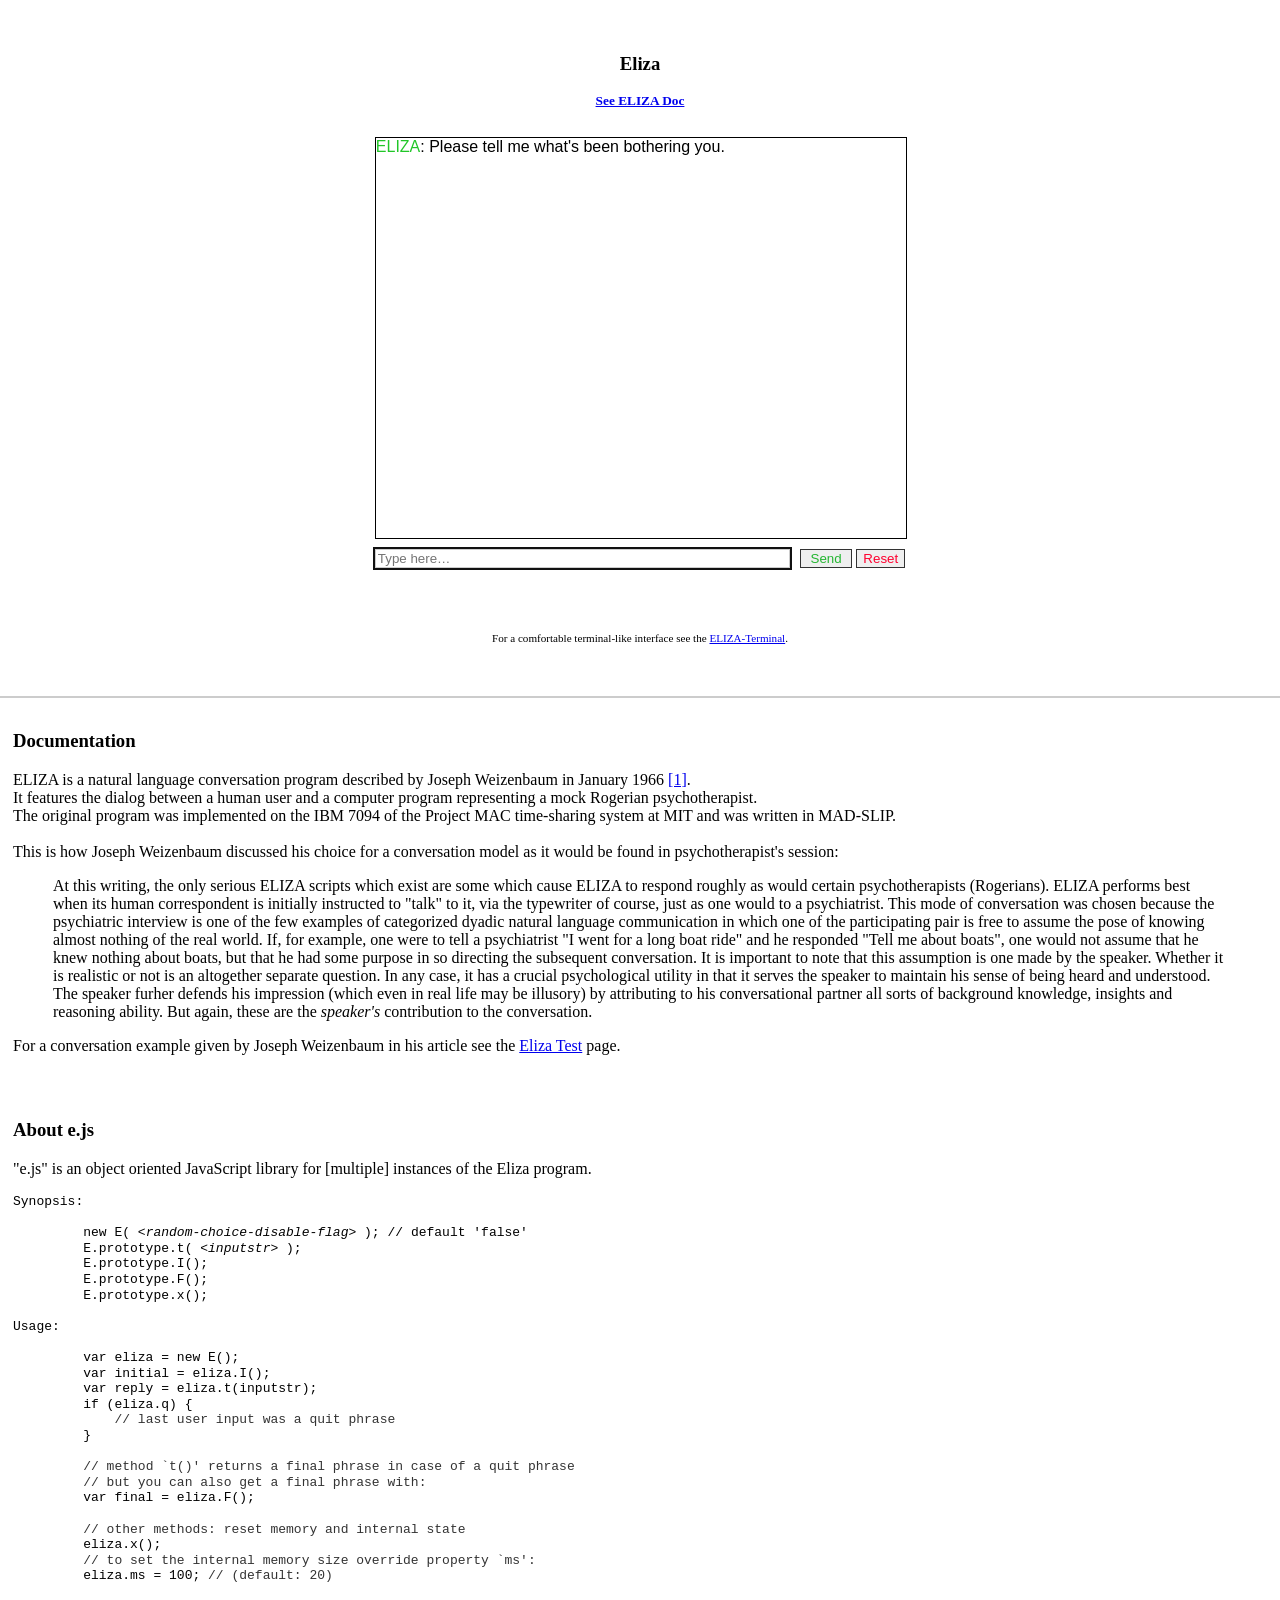
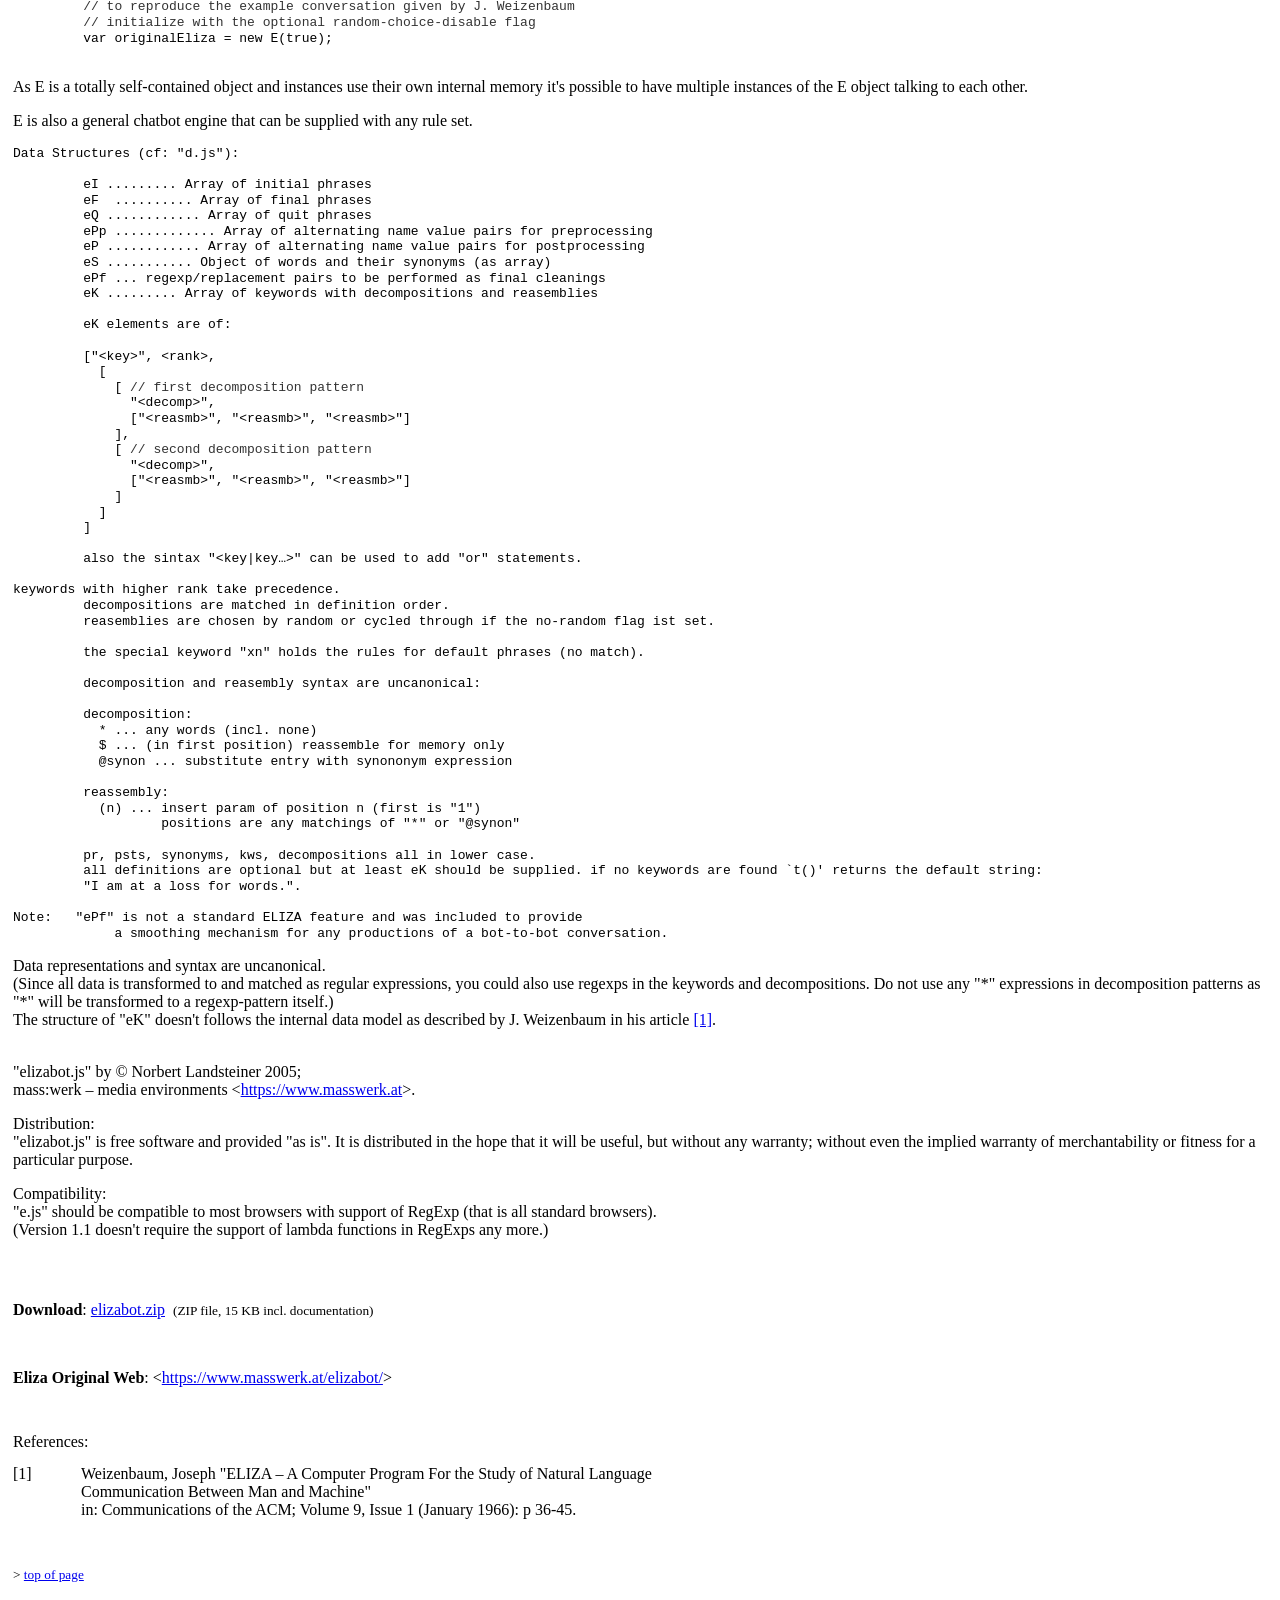
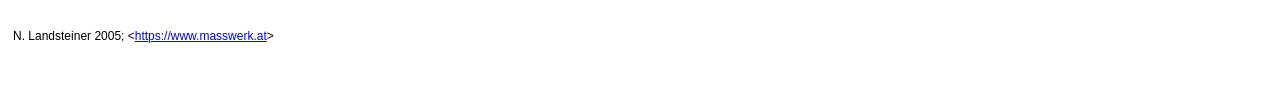
==== commit 57f88b2e: "Update Code Filenames changed Some names changed" ====
--- a/index.html
+++ b/index.html
@@ -1,4 +1,4 @@
-<!DOCTYPE HTML><HTML LANG="en"><HEAD><META HTTP-EQUIV="Content-Type" CONTENT="text/html;charset=UTF-8"><TITLE>Eliza (eb.js)</TITLE><SCRIPT LANGUAGE="JavaScript" TYPE="text/javascript" SRC="eb.js"></SCRIPT><SCRIPT LANGUAGE="JavaScript" TYPE="text/javascript" SRC="ed.js"></SCRIPT><SCRIPT SRC="t.js" LANGUAGE="JavaScript" TYPE="text/javascript"></SCRIPT><LINK REL="stylesheet" HREF="s.css" TYPE="text/css"><SCRIPT LANGUAGE="JavaScript" TYPE="text/javascript">const e=new E();var cl=new Array();const dplCs=60;const dplRw=20;var ci=false;function eR(){e.x();cl.length=0;ci=false;eSt();};function eSt(){var f=document.forms.eform;if(f.e.value.trim()==''&&ci)return;var ed=document.getElementById('ed');var s=w(f.e.value);if(e.q){f.e.value='';if(confirm("This session is over.\nStart over?"))eR();f.e.focus();return;}else if(s!=''){var ur='<span style="color:#021bed">YOU</span>: '+s.p;var L='<span style="color:#21c628">ELIZA</span>: '+e.t(s.s);cl.push(ur);cl.push(L);//display nicely(fit to div with last line free - reserved for extra line caused by word wrap)
+<!DOCTYPE HTML><HTML LANG="en"><HEAD><META HTTP-EQUIV="Content-Type" CONTENT="text/html;charset=UTF-8"><TITLE>Eliza (e.js)</TITLE><SCRIPT LANGUAGE="JavaScript" TYPE="text/javascript" SRC="e.js"></SCRIPT><SCRIPT LANGUAGE="JavaScript" TYPE="text/javascript" SRC="d.js"></SCRIPT><SCRIPT SRC="t.js" LANGUAGE="JavaScript" TYPE="text/javascript"></SCRIPT><LINK REL="stylesheet" HREF="s.css" TYPE="text/css"><SCRIPT LANGUAGE="JavaScript" TYPE="text/javascript">const e=new E();var cl=new Array();const dplCs=60;const dplRw=20;var ci=false;function eR(){e.x();cl.length=0;ci=false;eSt();};function eSt(){var f=document.forms.eform;if(f.e.value.trim()==''&&ci)return;var ed=document.getElementById('ed');var s=w(f.e.value);if(e.q){f.e.value='';if(confirm("This session is over.\nStart over?"))eR();f.e.focus();return;}else if(s!=''){var ur='<span style="color:#021bed">YOU</span>: '+s.p;var L='<span style="color:#21c628">ELIZA</span>: '+e.t(s.s);cl.push(ur);cl.push(L);//display nicely(fit to div with last line free - reserved for extra line caused by word wrap)
 var t=new Array();var l=0;for(var i=cl.length-1;i>=0;i--){l+=1+Math.floor(cl[i].length/dplCs);if(l<dplRw)t.push(cl[i]);else break;};cl=t.reverse();ed.innerHTML=cl.join('<br>');}else if(cl.length==0){//no input and no saved lines->output initial
 var a='<span style="color:#21c628">ELIZA</span>: '+e.I();cl.push(a);ed.innerHTML=a+'<br>';ci=true;};f.e.value='';f.e.focus();};</SCRIPT></HEAD><BODY TOPMARGIN="0" LEFTMARGIN="0" RIGHTMARGIN="0" BOTTOMMARGIN="0" MARGINHEIGHT="0" MARGINWIDTH="0" STYLE="border:0;font-family:times new roman,helvetica,arial,none;background:#fff" onload="window.setTimeout('eR()',100)"><A NAME="top"></A><CENTER><P>&nbsp;</P><H3>Eliza</H3><FORM NAME="eform" onsubmit="eSt();return false"><TABLE BORDER="0" CELLSPACING="10" CELLPADDING="0"> <SMALL><H4><A HREF="#doc">See ELIZA Doc</A></H4><SMALL><TR><TD COLSPAN="2"><DIV ID="ed" STYLE="width:100%;height:400px;border:1px solid#000;overflow:auto;font-family:sans-serif,arial,helvetica,none"></DIV></TD></TR><TR VALIGN="middle"><TD><INPUT TYPE="text" NAME="e" SIZE="50" STYLE="border:1px solid#ccc" PLACEHOLDER="Type here…"></TD><TD ALIGN="right"><INPUT ID="sb" STYLE="color:#25b632" TYPE="submit" VALUE="&nbsp;Send&nbsp;"> <INPUT ID="rb" STYLE="color:#ff0030" TYPE="reset" VALUE="Reset" onClick="window.setTimeout('eR()',100)"></TD></TR></TABLE></FORM><P>&nbsp;</P><P ALIGN="center">For a comfortable terminal-like interface see the <A HREF="https://www.masswerk.at/elizabot/eliza.html">ELIZA-Terminal</A>.</P><P>&nbsp;</P><TABLE BORDER="0" CELLSPACING="12" CELLPADDDING="0"><DIV STYLE="border:1px solid#ccc"><A NAME="doc"></A><TR><TD COLSPAN="2"><H3>Documentation</H3>ELIZA is a natural language conversation program described by Joseph Weizenbaum in January 1966 <A HREF="#ELIZA">[1]</A>.<BR>It features the dialog between a human user and a computer program representing a mock Rogerian psychotherapist.<BR>
 The original program was implemented on the IBM 7094 of the Project MAC time-sharing system at MIT and was written in MAD-SLIP.<BR><BR>This is how Joseph Weizenbaum discussed his choice for a conversation model as it would be found in psychotherapist's session:<BLOCKQUOTE>
@@ -11,7 +11,7 @@
 that he had some purpose in so directing the subsequent conversation. It is important to note that this assumption is one made by the speaker. Whether it is
 realistic or not is an altogether separate question. In any case, it has a crucial psychological utility in that it serves the speaker to maintain his
 sense of being heard and understood. The speaker furher defends his impression (which even in real life may be illusory) by attributing to his conversational partner all sorts of background knowledge,
-insights and reasoning ability. But again, these are the <em>speaker's</em> contribution to the conversation.</BLOCKQUOTE>For a conversation example given by Joseph Weizenbaum in his article see the <A HREF="et.html">Eliza Test</A> page.</TD></TR><TR><TD COLSPAN="2">&nbsp;</TD></TR><TR><TD COLSPAN="2"><H3>About eb.js</H3>	<P>&quot;eb.js&quot; is an object oriented JavaScript library for [multiple] instances of the Eliza program.</P><PRE STYLE="line-height:120%;">Synopsis:
+insights and reasoning ability. But again, these are the <em>speaker's</em> contribution to the conversation.</BLOCKQUOTE>For a conversation example given by Joseph Weizenbaum in his article see the <A HREF="et.html">Eliza Test</A> page.</TD></TR><TR><TD COLSPAN="2">&nbsp;</TD></TR><TR><TD COLSPAN="2"><H3>About e.js</H3>	<P>&quot;e.js&quot; is an object oriented JavaScript library for [multiple] instances of the Eliza program.</P><PRE STYLE="line-height:120%;">Synopsis:
 
          new E( <I>&lt;random-choice-disable-flag&gt;</I> ); <SPAN STYLE="color:333">// default 'false'</SPAN>
          E.prototype.t( <I>&lt;inputstr&gt;</I> );
@@ -41,7 +41,7 @@
          // initialize with the optional random-choice-disable flag</SPAN>
          var originalEliza = new E(true);
 
-</PRE>	<P>As E is a totally self-contained object and instances use their own internal memory it's possible to have multiple instances of the E object talking to each other.</P>	<P>E is also a general chatbot engine that can be supplied with any rule set.</P><PRE STYLE="line-height:120%;">Data Structures (cf: &quot;ed.js&quot;):
+</PRE>	<P>As E is a totally self-contained object and instances use their own internal memory it's possible to have multiple instances of the E object talking to each other.</P>	<P>E is also a general chatbot engine that can be supplied with any rule set.</P><PRE STYLE="line-height:120%;">Data Structures (cf: &quot;d.js&quot;):
 
          eI ......... Array of initial phrases
          eF  .......... Array of final phrases
@@ -92,6 +92,6 @@
              a smoothing mechanism for any productions of a bot-to-bot conversation.</PRE><P>Data representations and syntax are uncanonical.<BR>
 (Since all data is transformed to and matched as regular expressions, you could also use regexps in the keywords and decompositions. Do not use any &quot;*&quot; expressions in decomposition patterns as &quot;*&quot; will be transformed to a regexp-pattern itself.)<BR>	
 The structure of &quot;eK&quot; doesn't follows the internal data model as described by J. Weizenbaum in his article <A HREF="#ELIZA">[1]</A>.</P><P>&nbsp;<BR>	&quot;elizabot.js&quot; by &copy; Norbert Landsteiner 2005;<BR>	mass:werk &#150; media environments &lt;<A HREF="https://www.masswerk.at/" TARGET="_blank">https://www.masswerk.at</A>&gt;.</P><P>Distribution:<BR>	&quot;elizabot.js&quot; is free software and provided &quot;as is&quot;.
-It is distributed in the hope that it will be useful, but without any warranty; without even the implied warranty of merchantability or fitness for a particular purpose.</P><P>Compatibility:<BR>&quot;eb.js&quot; should be compatible to most browsers with support of RegExp (that is all standard browsers).<BR>(Version 1.1 doesn't require the support of lambda functions in RegExps any more.)</P>
+It is distributed in the hope that it will be useful, but without any warranty; without even the implied warranty of merchantability or fitness for a particular purpose.</P><P>Compatibility:<BR>&quot;e.js&quot; should be compatible to most browsers with support of RegExp (that is all standard browsers).<BR>(Version 1.1 doesn't require the support of lambda functions in RegExps any more.)</P>
 </DIV></TD></TR><TR><TD COLSPAN="2">&nbsp;</TD></TR><TR><TD COLSPAN="2"><B>Download</B>: <A HREF="elizabot.zip">elizabot.zip</A> &nbsp;<SMALL>(ZIP file, 15 KB incl. documentation)</SMALL><BR><BR></BR></TD></TR><TR><TD COLSPAN="2"><B>Eliza Original Web</B>: &lt;<A HREF="https://www.masswerk.at/elizabot/">https://www.masswerk.at/elizabot/</A>&gt;</TD></TR>
 <TR><TD COLSPAN="2">&nbsp;</TD></TR><TR><TD COLSPAN="2">References:</TD></TR><TR VALIGN="top"><TD><A NAME="ELIZA"></A>[1]</TD><TD>Weizenbaum, Joseph &quot;ELIZA &#150; A Computer Program For the Study of Natural Language<BR>Communication Between Man and Machine&quot;<BR>in: Communications of the ACM; Volume 9, Issue 1 (January 1966): p 36-45.</TD></TR><TR><TD COLSPAN="2">&nbsp;</TD></TR><TR><TD COLSPAN="2"><SMALL>&gt; <A HREF="#top">top of page</A></SMALL></TD></TR><TR><TD COLSPAN="2">&nbsp;</TD></TR><TR><TD COLSPAN="2" STYLE="font-family:arial,helvetica,sans-serif;font-size:12px;">N. Landsteiner 2005; &lt;<A HREF="https://www.masswerk.at/" TARGET="_blank">https://www.masswerk.at</A>&gt;</SMALL></TD></TR><TR><TD COLSPAN="2">&nbsp;</TD></TR></TABLE></BODY></HTML>
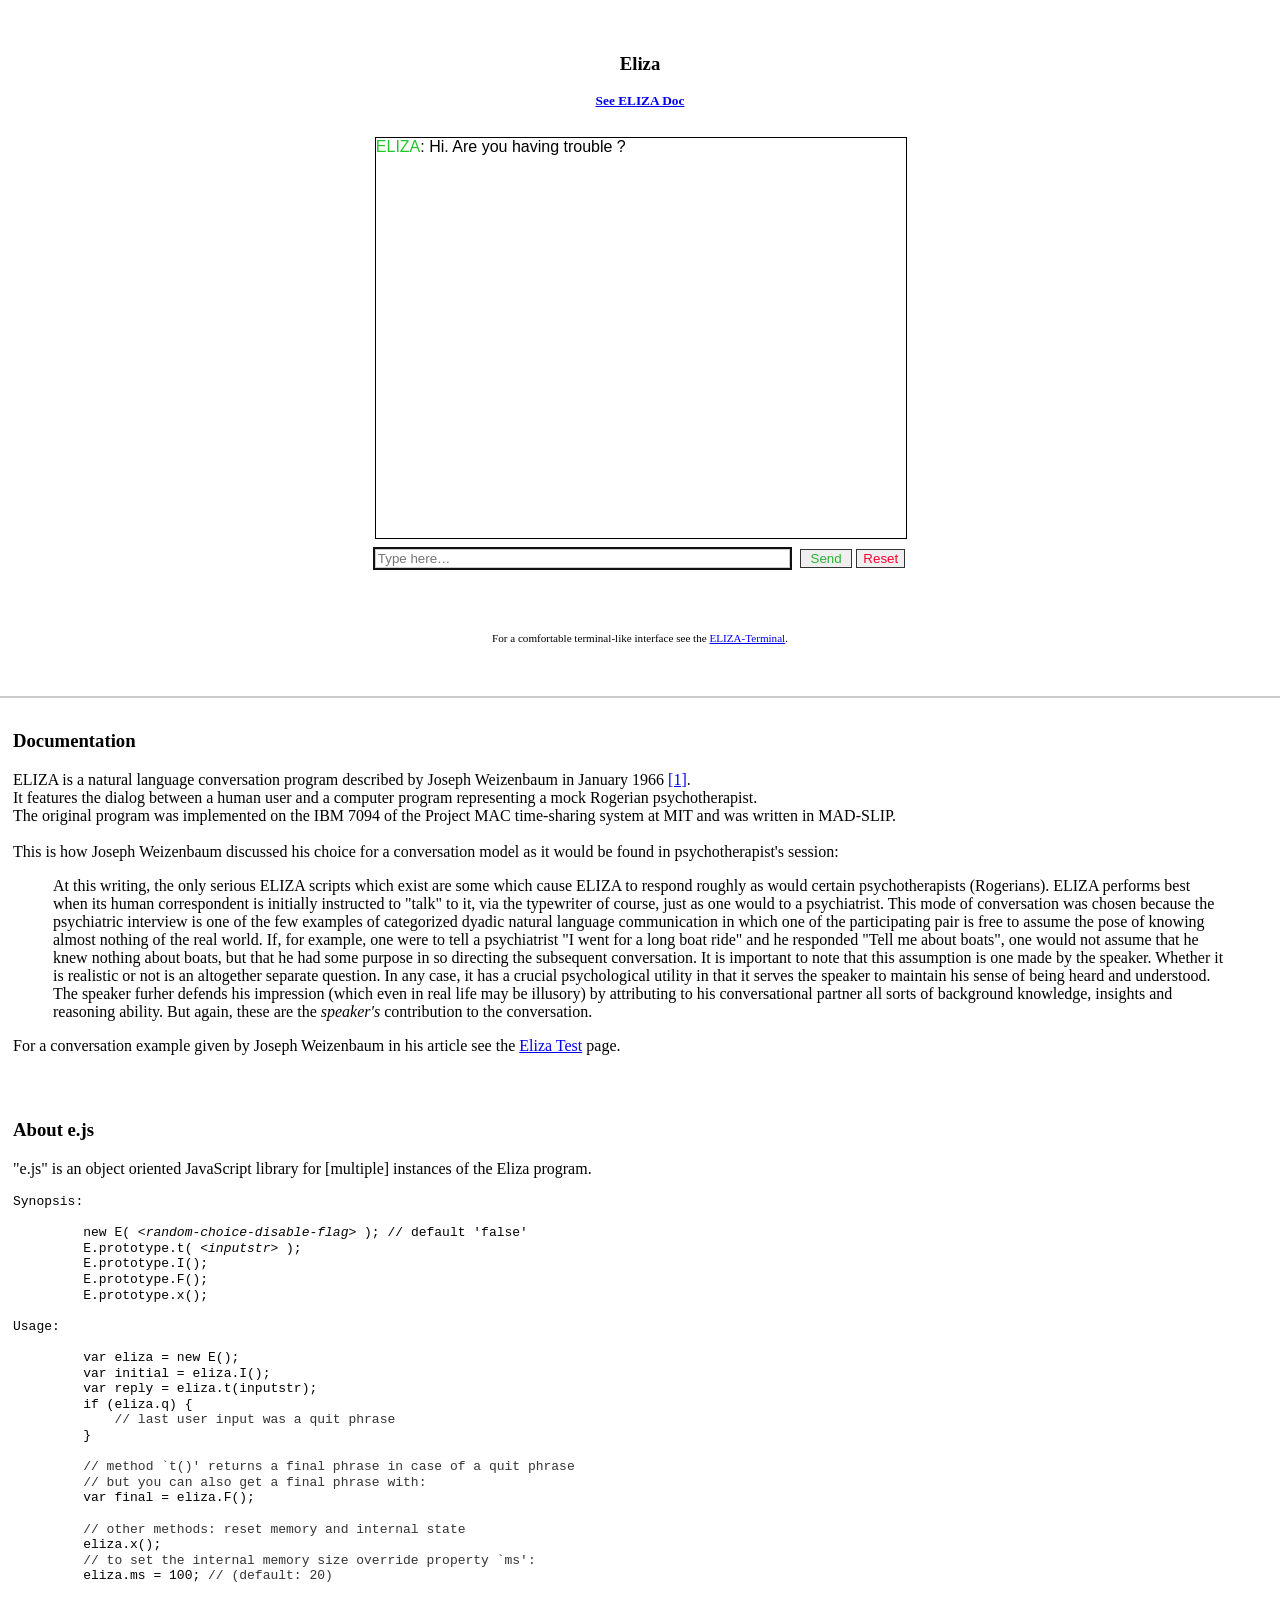
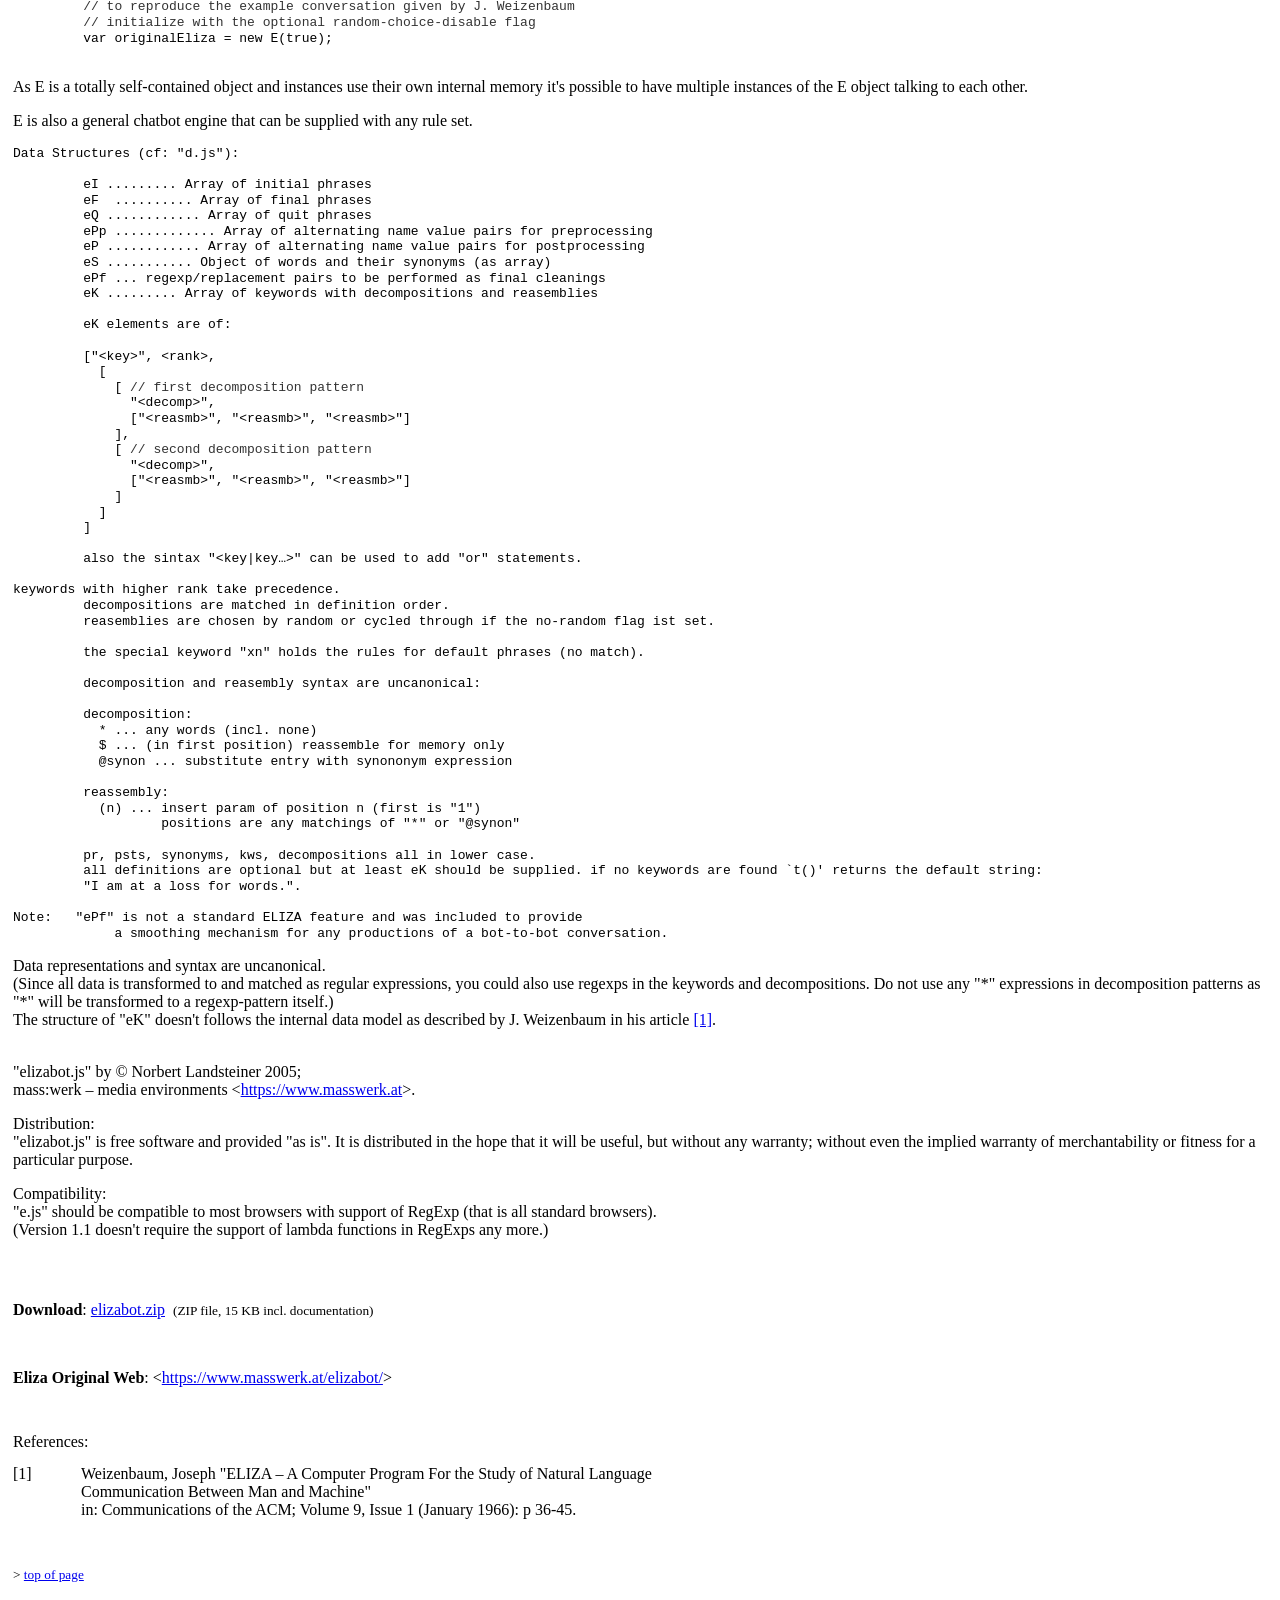
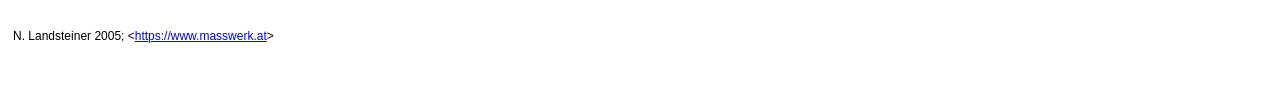
==== commit 00848d55: "Update Code Minified some code" ====
--- a/index.html
+++ b/index.html
@@ -93,5 +93,4 @@
 (Since all data is transformed to and matched as regular expressions, you could also use regexps in the keywords and decompositions. Do not use any &quot;*&quot; expressions in decomposition patterns as &quot;*&quot; will be transformed to a regexp-pattern itself.)<BR>	
 The structure of &quot;eK&quot; doesn't follows the internal data model as described by J. Weizenbaum in his article <A HREF="#ELIZA">[1]</A>.</P><P>&nbsp;<BR>	&quot;elizabot.js&quot; by &copy; Norbert Landsteiner 2005;<BR>	mass:werk &#150; media environments &lt;<A HREF="https://www.masswerk.at/" TARGET="_blank">https://www.masswerk.at</A>&gt;.</P><P>Distribution:<BR>	&quot;elizabot.js&quot; is free software and provided &quot;as is&quot;.
 It is distributed in the hope that it will be useful, but without any warranty; without even the implied warranty of merchantability or fitness for a particular purpose.</P><P>Compatibility:<BR>&quot;e.js&quot; should be compatible to most browsers with support of RegExp (that is all standard browsers).<BR>(Version 1.1 doesn't require the support of lambda functions in RegExps any more.)</P>
-</DIV></TD></TR><TR><TD COLSPAN="2">&nbsp;</TD></TR><TR><TD COLSPAN="2"><B>Download</B>: <A HREF="elizabot.zip">elizabot.zip</A> &nbsp;<SMALL>(ZIP file, 15 KB incl. documentation)</SMALL><BR><BR></BR></TD></TR><TR><TD COLSPAN="2"><B>Eliza Original Web</B>: &lt;<A HREF="https://www.masswerk.at/elizabot/">https://www.masswerk.at/elizabot/</A>&gt;</TD></TR>
-<TR><TD COLSPAN="2">&nbsp;</TD></TR><TR><TD COLSPAN="2">References:</TD></TR><TR VALIGN="top"><TD><A NAME="ELIZA"></A>[1]</TD><TD>Weizenbaum, Joseph &quot;ELIZA &#150; A Computer Program For the Study of Natural Language<BR>Communication Between Man and Machine&quot;<BR>in: Communications of the ACM; Volume 9, Issue 1 (January 1966): p 36-45.</TD></TR><TR><TD COLSPAN="2">&nbsp;</TD></TR><TR><TD COLSPAN="2"><SMALL>&gt; <A HREF="#top">top of page</A></SMALL></TD></TR><TR><TD COLSPAN="2">&nbsp;</TD></TR><TR><TD COLSPAN="2" STYLE="font-family:arial,helvetica,sans-serif;font-size:12px;">N. Landsteiner 2005; &lt;<A HREF="https://www.masswerk.at/" TARGET="_blank">https://www.masswerk.at</A>&gt;</SMALL></TD></TR><TR><TD COLSPAN="2">&nbsp;</TD></TR></TABLE></BODY></HTML>+</DIV></TD></TR><TR><TD COLSPAN="2">&nbsp;</TD></TR><TR><TD COLSPAN="2"><B>Download</B>: <A HREF="elizabot.zip">elizabot.zip</A> &nbsp;<SMALL>(ZIP file, 15 KB incl. documentation)</SMALL><BR><BR></BR></TD></TR><TR><TD COLSPAN="2"><B>Eliza Original Web</B>: &lt;<A HREF="https://www.masswerk.at/elizabot/">https://www.masswerk.at/elizabot/</A>&gt;</TD></TR><TR><TD COLSPAN="2">&nbsp;</TD></TR><TR><TD COLSPAN="2">References:</TD></TR><TR VALIGN="top"><TD><A NAME="ELIZA"></A>[1]</TD><TD>Weizenbaum, Joseph &quot;ELIZA &#150; A Computer Program For the Study of Natural Language<BR>Communication Between Man and Machine&quot;<BR>in: Communications of the ACM; Volume 9, Issue 1 (January 1966): p 36-45.</TD></TR><TR><TD COLSPAN="2">&nbsp;</TD></TR><TR><TD COLSPAN="2"><SMALL>&gt; <A HREF="#top">top of page</A></SMALL></TD></TR><TR><TD COLSPAN="2">&nbsp;</TD></TR><TR><TD COLSPAN="2" STYLE="font-family:arial,helvetica,sans-serif;font-size:12px;">N. Landsteiner 2005; &lt;<A HREF="https://www.masswerk.at/" TARGET="_blank">https://www.masswerk.at</A>&gt;</SMALL></TD></TR><TR><TD COLSPAN="2">&nbsp;</TD></TR></TABLE></BODY></HTML>
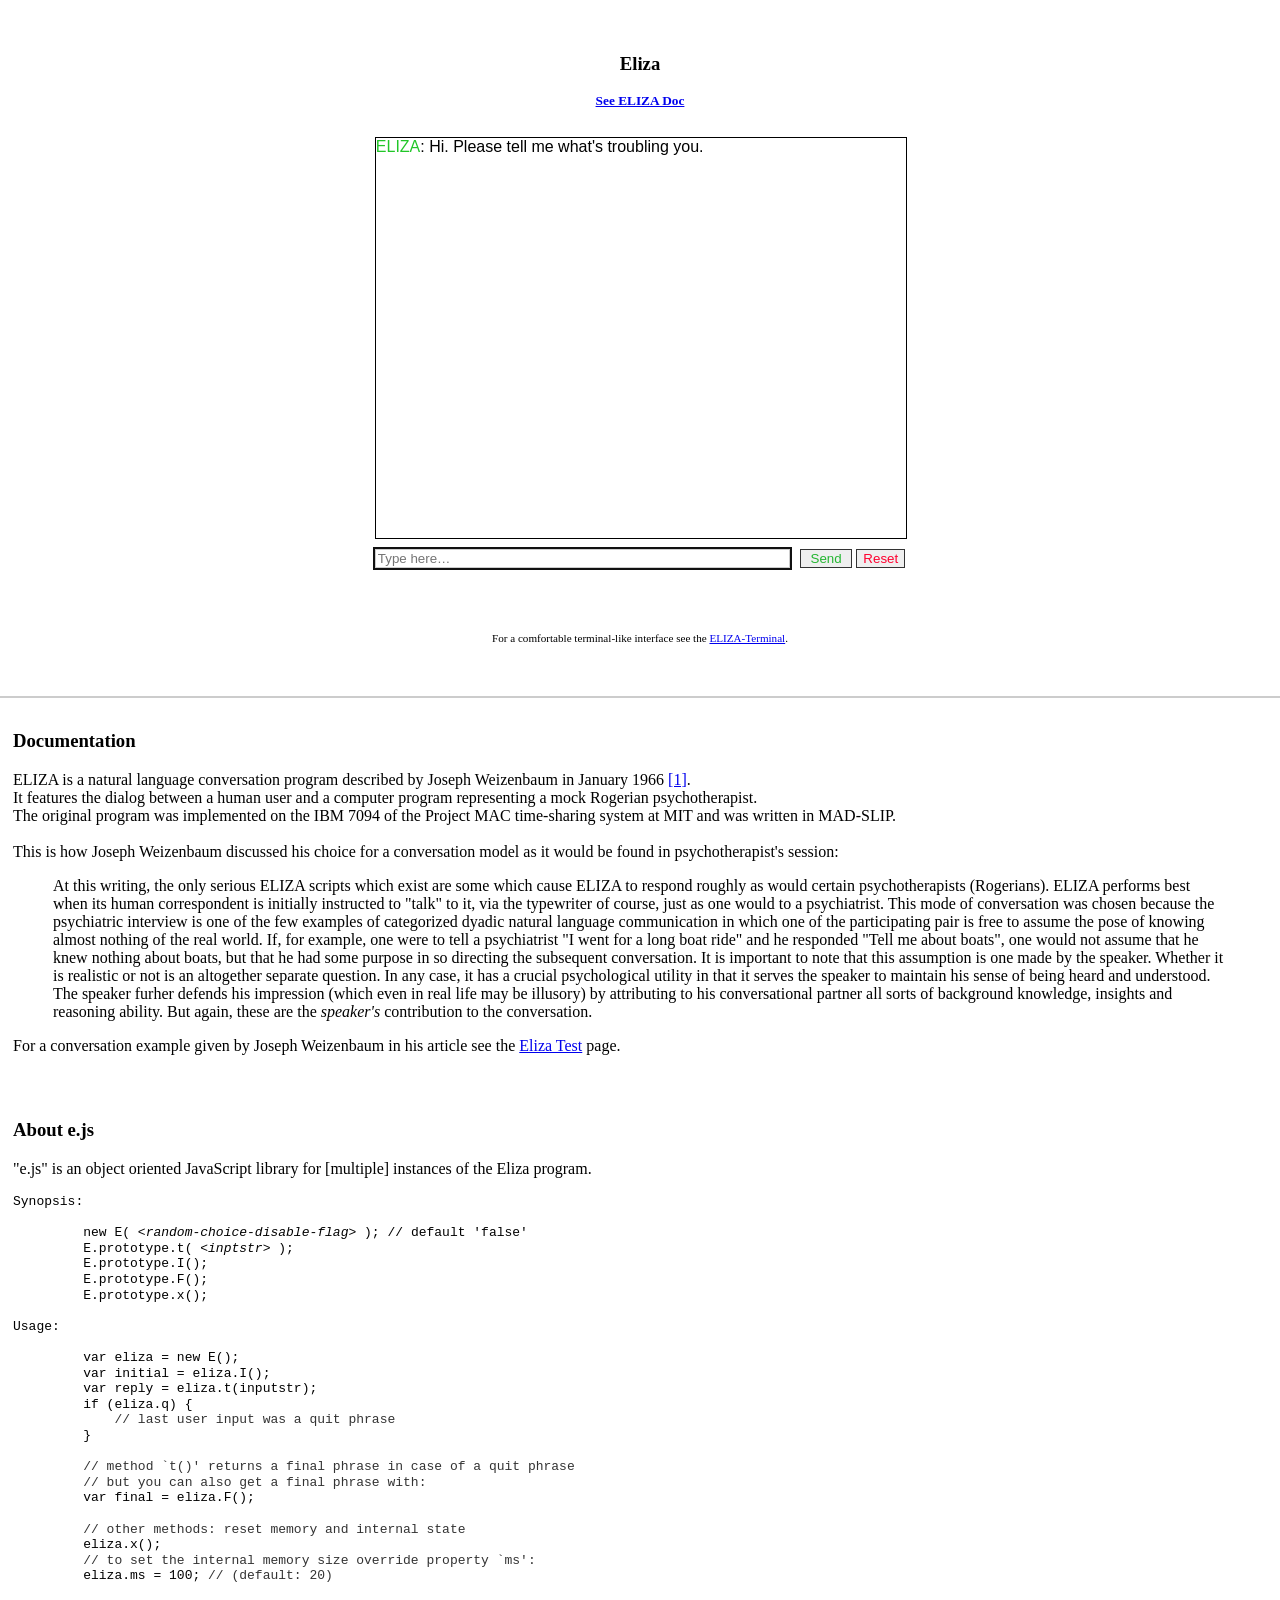
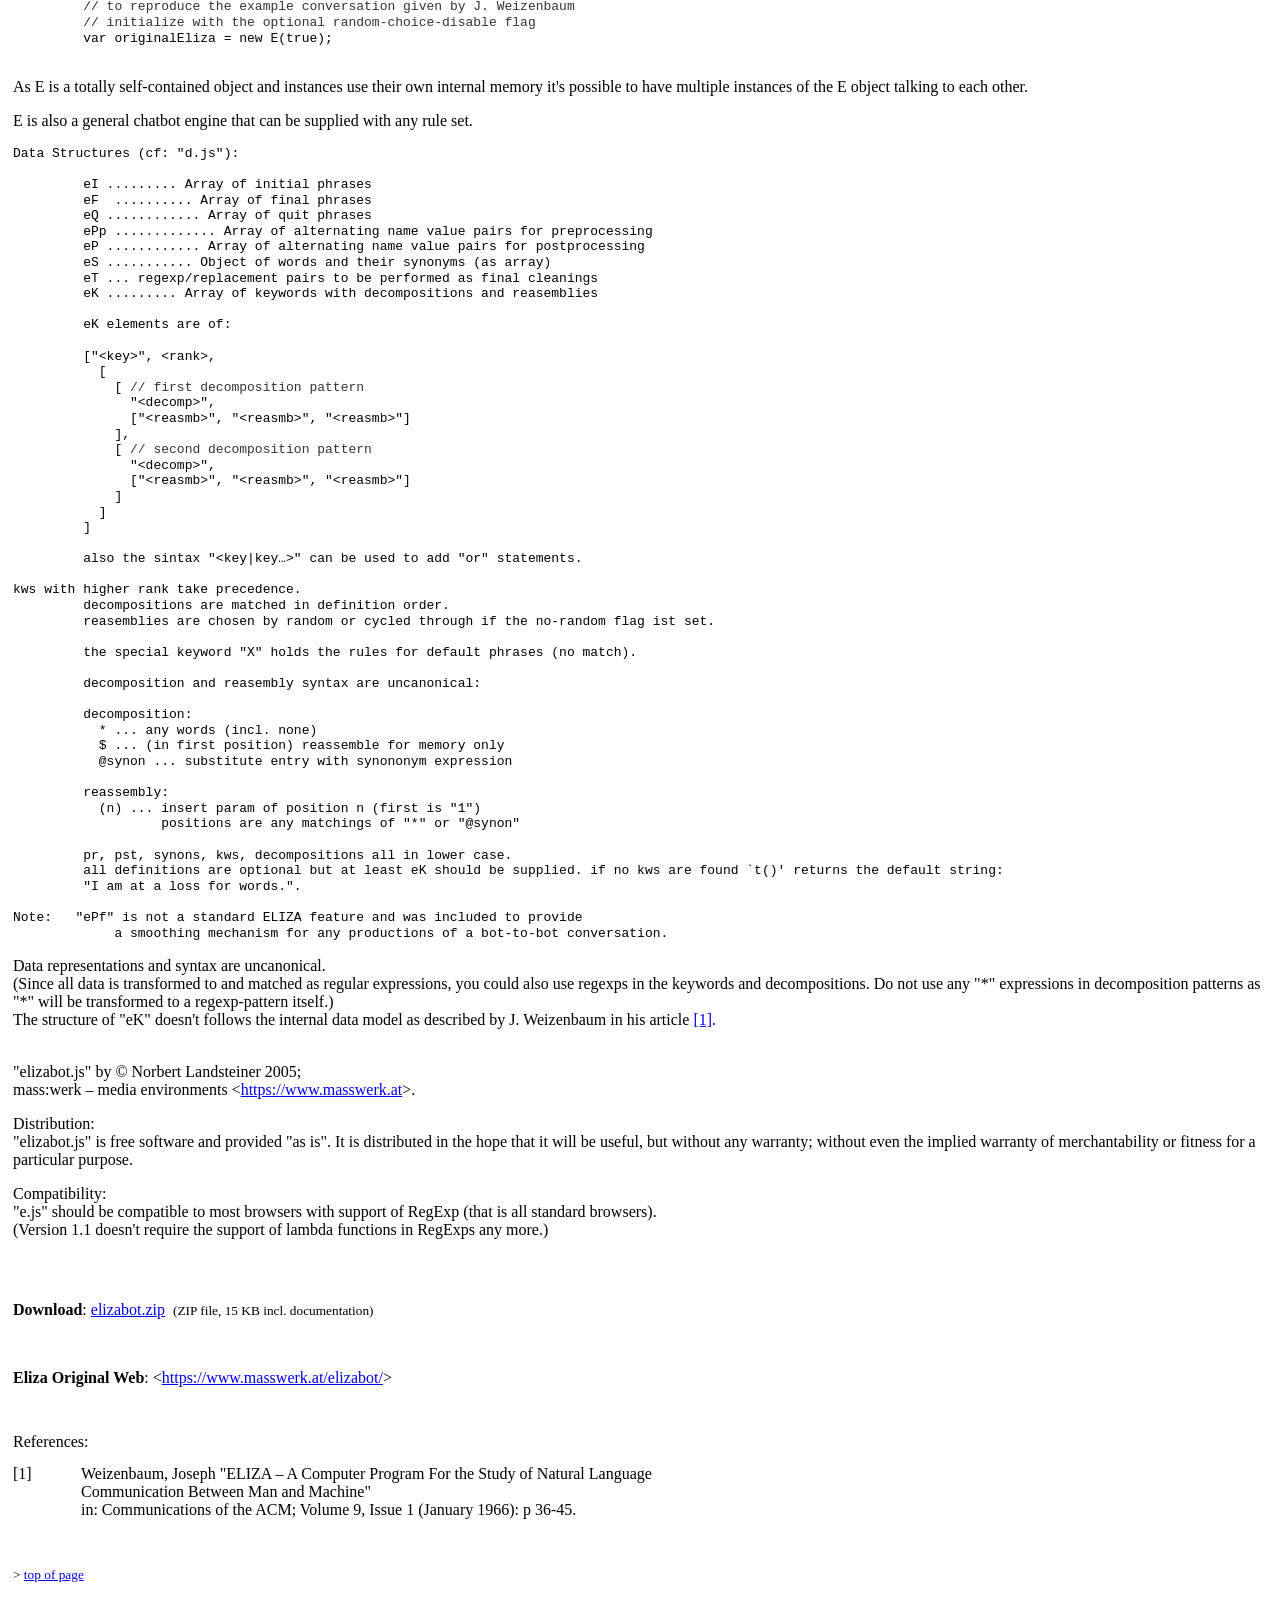
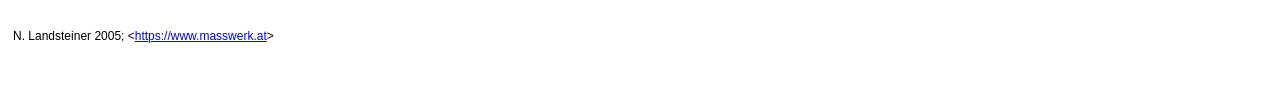
==== commit 2dd9fa7a: "Update Code Some names changed ref bug at _X fixed. New issue: /*/ error e.js' stucture simplifie" ====
--- a/index.html
+++ b/index.html
@@ -1,6 +1,6 @@
 <!DOCTYPE HTML><HTML LANG="en"><HEAD><META HTTP-EQUIV="Content-Type" CONTENT="text/html;charset=UTF-8"><TITLE>Eliza (e.js)</TITLE><SCRIPT LANGUAGE="JavaScript" TYPE="text/javascript" SRC="e.js"></SCRIPT><SCRIPT LANGUAGE="JavaScript" TYPE="text/javascript" SRC="d.js"></SCRIPT><SCRIPT SRC="t.js" LANGUAGE="JavaScript" TYPE="text/javascript"></SCRIPT><LINK REL="stylesheet" HREF="s.css" TYPE="text/css"><SCRIPT LANGUAGE="JavaScript" TYPE="text/javascript">const e=new E();var cl=new Array();const dplCs=60;const dplRw=20;var ci=false;function eR(){e.x();cl.length=0;ci=false;eSt();};function eSt(){var f=document.forms.eform;if(f.e.value.trim()==''&&ci)return;var ed=document.getElementById('ed');var s=w(f.e.value);if(e.q){f.e.value='';if(confirm("This session is over.\nStart over?"))eR();f.e.focus();return;}else if(s!=''){var ur='<span style="color:#021bed">YOU</span>: '+s.p;var L='<span style="color:#21c628">ELIZA</span>: '+e.t(s.s);cl.push(ur);cl.push(L);//display nicely(fit to div with last line free - reserved for extra line caused by word wrap)
 var t=new Array();var l=0;for(var i=cl.length-1;i>=0;i--){l+=1+Math.floor(cl[i].length/dplCs);if(l<dplRw)t.push(cl[i]);else break;};cl=t.reverse();ed.innerHTML=cl.join('<br>');}else if(cl.length==0){//no input and no saved lines->output initial
-var a='<span style="color:#21c628">ELIZA</span>: '+e.I();cl.push(a);ed.innerHTML=a+'<br>';ci=true;};f.e.value='';f.e.focus();};</SCRIPT></HEAD><BODY TOPMARGIN="0" LEFTMARGIN="0" RIGHTMARGIN="0" BOTTOMMARGIN="0" MARGINHEIGHT="0" MARGINWIDTH="0" STYLE="border:0;font-family:times new roman,helvetica,arial,none;background:#fff" onload="window.setTimeout('eR()',100)"><A NAME="top"></A><CENTER><P>&nbsp;</P><H3>Eliza</H3><FORM NAME="eform" onsubmit="eSt();return false"><TABLE BORDER="0" CELLSPACING="10" CELLPADDING="0"> <SMALL><H4><A HREF="#doc">See ELIZA Doc</A></H4><SMALL><TR><TD COLSPAN="2"><DIV ID="ed" STYLE="width:100%;height:400px;border:1px solid#000;overflow:auto;font-family:sans-serif,arial,helvetica,none"></DIV></TD></TR><TR VALIGN="middle"><TD><INPUT TYPE="text" NAME="e" SIZE="50" STYLE="border:1px solid#ccc" PLACEHOLDER="Type here…"></TD><TD ALIGN="right"><INPUT ID="sb" STYLE="color:#25b632" TYPE="submit" VALUE="&nbsp;Send&nbsp;"> <INPUT ID="rb" STYLE="color:#ff0030" TYPE="reset" VALUE="Reset" onClick="window.setTimeout('eR()',100)"></TD></TR></TABLE></FORM><P>&nbsp;</P><P ALIGN="center">For a comfortable terminal-like interface see the <A HREF="https://www.masswerk.at/elizabot/eliza.html">ELIZA-Terminal</A>.</P><P>&nbsp;</P><TABLE BORDER="0" CELLSPACING="12" CELLPADDDING="0"><DIV STYLE="border:1px solid#ccc"><A NAME="doc"></A><TR><TD COLSPAN="2"><H3>Documentation</H3>ELIZA is a natural language conversation program described by Joseph Weizenbaum in January 1966 <A HREF="#ELIZA">[1]</A>.<BR>It features the dialog between a human user and a computer program representing a mock Rogerian psychotherapist.<BR>
+var a='<span style="color:#21c628">ELIZA</span>: '+e.I();cl.push(a);ed.innerHTML=a+'<br>';ci=true;};f.e.value='';f.e.focus();};</SCRIPT></HEAD><BODY TOPMARGIN="0" LEFTMARGIN="0" RIGHTMARGIN="0" BOTTOMMARGIN="0" MARGINHEIGHT="0" MARGINWIDTH="0" STYLE="border:0;font-family:times new roman,helvetica,arial,none;background:#fff" onload="window.setTimeout('eR()',100)"><A NAME="top"></A><CENTER><P>&nbsp;</P><H3>Eliza</H3><FORM NAME="eform" onsubmit="eSt();return false"><TABLE BORDER="0" CELLSPACING="10" CELLPADDING="0"> <SMALL><H4><A HREF="#doc">See ELIZA Doc</A></H4><SMALL><TR><TD COLSPAN="2"><DIV ID="ed" STYLE="width:100%;height:400px;border:1px solid#000;overflow:auto;font-family:sans-serif,arial,helvetica,none"></DIV></TD></TR><TR VALIGN="middle"><TD><INPUT TYPE="text" NAME="e" SIZE="50" STYLE="border:1px solid#ccc" PLACEHOLDER="Type here…"></TD><TD ALIGN="right"><INPUT ID="s" STYLE="color:#25b632" TYPE="submit" VALUE="&nbsp;Send&nbsp;"> <INPUT ID="r" STYLE="color:#ff0030" TYPE="reset" VALUE="Reset" onClick="window.setTimeout('eR()',100)"></TD></TR></TABLE></FORM><P>&nbsp;</P><P ALIGN="center">For a comfortable terminal-like interface see the <A HREF="https://www.masswerk.at/elizabot/eliza.html">ELIZA-Terminal</A>.</P><P>&nbsp;</P><TABLE BORDER="0" CELLSPACING="12" CELLPADDDING="0"><DIV STYLE="border:1px solid#ccc"><A NAME="doc"></A><TR><TD COLSPAN="2"><H3>Documentation</H3>ELIZA is a natural language conversation program described by Joseph Weizenbaum in January 1966 <A HREF="#ELIZA">[1]</A>.<BR>It features the dialog between a human user and a computer program representing a mock Rogerian psychotherapist.<BR>
 The original program was implemented on the IBM 7094 of the Project MAC time-sharing system at MIT and was written in MAD-SLIP.<BR><BR>This is how Joseph Weizenbaum discussed his choice for a conversation model as it would be found in psychotherapist's session:<BLOCKQUOTE>
 At this writing, the only serious ELIZA scripts which exist are some which cause
 ELIZA to respond roughly as would certain psychotherapists (Rogerians). ELIZA performs best when its human correspondent is initially instructed to
@@ -14,7 +14,7 @@
 insights and reasoning ability. But again, these are the <em>speaker's</em> contribution to the conversation.</BLOCKQUOTE>For a conversation example given by Joseph Weizenbaum in his article see the <A HREF="et.html">Eliza Test</A> page.</TD></TR><TR><TD COLSPAN="2">&nbsp;</TD></TR><TR><TD COLSPAN="2"><H3>About e.js</H3>	<P>&quot;e.js&quot; is an object oriented JavaScript library for [multiple] instances of the Eliza program.</P><PRE STYLE="line-height:120%;">Synopsis:
 
          new E( <I>&lt;random-choice-disable-flag&gt;</I> ); <SPAN STYLE="color:333">// default 'false'</SPAN>
-         E.prototype.t( <I>&lt;inputstr&gt;</I> );
+         E.prototype.t( <I>&lt;inptstr&gt;</I> );
          E.prototype.I();
          E.prototype.F();
          E.prototype.x();
@@ -49,7 +49,7 @@
          ePp ............. Array of alternating name value pairs for preprocessing
          eP ............ Array of alternating name value pairs for postprocessing
          eS ........... Object of words and their synonyms (as array)
-         ePf ... regexp/replacement pairs to be performed as final cleanings
+         eT ... regexp/replacement pairs to be performed as final cleanings
          eK ......... Array of keywords with decompositions and reasemblies
 
          eK elements are of:
@@ -67,11 +67,11 @@
            ]
          ]
        
-         also the sintax &quot;&lt;key|key…&gt;&quot; can be used to add &quot;or&quot; statements.<BR><BR>keywords with higher rank take precedence.
+         also the sintax &quot;&lt;key|key…&gt;&quot; can be used to add &quot;or&quot; statements.<BR><BR>kws with higher rank take precedence.
          decompositions are matched in definition order.
          reasemblies are chosen by random or cycled through if the no-random flag ist set.
  
-         the special keyword &quot;xn&quot; holds the rules for default phrases (no match).
+         the special keyword &quot;X&quot; holds the rules for default phrases (no match).
          
          decomposition and reasembly syntax are uncanonical:
 
@@ -84,13 +84,12 @@
            (n) ... insert param of position n (first is &quot;1&quot;)
                    positions are any matchings of &quot;*&quot; or &quot;@synon&quot;
 
-         pr, psts, synonyms, kws, decompositions all in lower case.
-         all definitions are optional but at least eK should be supplied. if no keywords are found `t()' returns the default string:
+         pr, pst, synons, kws, decompositions all in lower case.
+         all definitions are optional but at least eK should be supplied. if no kws are found `t()' returns the default string:
          &quot;I am at a loss for words.&quot;.
 
 Note:   &quot;ePf&quot; is not a standard ELIZA feature and was included to provide
-             a smoothing mechanism for any productions of a bot-to-bot conversation.</PRE><P>Data representations and syntax are uncanonical.<BR>
-(Since all data is transformed to and matched as regular expressions, you could also use regexps in the keywords and decompositions. Do not use any &quot;*&quot; expressions in decomposition patterns as &quot;*&quot; will be transformed to a regexp-pattern itself.)<BR>	
+             a smoothing mechanism for any productions of a bot-to-bot conversation.</PRE><P>Data representations and syntax are uncanonical.<BR>(Since all data is transformed to and matched as regular expressions, you could also use regexps in the keywords and decompositions. Do not use any &quot;*&quot; expressions in decomposition patterns as &quot;*&quot; will be transformed to a regexp-pattern itself.)<BR>	
 The structure of &quot;eK&quot; doesn't follows the internal data model as described by J. Weizenbaum in his article <A HREF="#ELIZA">[1]</A>.</P><P>&nbsp;<BR>	&quot;elizabot.js&quot; by &copy; Norbert Landsteiner 2005;<BR>	mass:werk &#150; media environments &lt;<A HREF="https://www.masswerk.at/" TARGET="_blank">https://www.masswerk.at</A>&gt;.</P><P>Distribution:<BR>	&quot;elizabot.js&quot; is free software and provided &quot;as is&quot;.
 It is distributed in the hope that it will be useful, but without any warranty; without even the implied warranty of merchantability or fitness for a particular purpose.</P><P>Compatibility:<BR>&quot;e.js&quot; should be compatible to most browsers with support of RegExp (that is all standard browsers).<BR>(Version 1.1 doesn't require the support of lambda functions in RegExps any more.)</P>
 </DIV></TD></TR><TR><TD COLSPAN="2">&nbsp;</TD></TR><TR><TD COLSPAN="2"><B>Download</B>: <A HREF="elizabot.zip">elizabot.zip</A> &nbsp;<SMALL>(ZIP file, 15 KB incl. documentation)</SMALL><BR><BR></BR></TD></TR><TR><TD COLSPAN="2"><B>Eliza Original Web</B>: &lt;<A HREF="https://www.masswerk.at/elizabot/">https://www.masswerk.at/elizabot/</A>&gt;</TD></TR><TR><TD COLSPAN="2">&nbsp;</TD></TR><TR><TD COLSPAN="2">References:</TD></TR><TR VALIGN="top"><TD><A NAME="ELIZA"></A>[1]</TD><TD>Weizenbaum, Joseph &quot;ELIZA &#150; A Computer Program For the Study of Natural Language<BR>Communication Between Man and Machine&quot;<BR>in: Communications of the ACM; Volume 9, Issue 1 (January 1966): p 36-45.</TD></TR><TR><TD COLSPAN="2">&nbsp;</TD></TR><TR><TD COLSPAN="2"><SMALL>&gt; <A HREF="#top">top of page</A></SMALL></TD></TR><TR><TD COLSPAN="2">&nbsp;</TD></TR><TR><TD COLSPAN="2" STYLE="font-family:arial,helvetica,sans-serif;font-size:12px;">N. Landsteiner 2005; &lt;<A HREF="https://www.masswerk.at/" TARGET="_blank">https://www.masswerk.at</A>&gt;</SMALL></TD></TR><TR><TD COLSPAN="2">&nbsp;</TD></TR></TABLE></BODY></HTML>
--- a/s.css
+++ b/s.css
@@ -1 +1 @@
-input[name="e"]:focus{outline:2px solid#111}#sb,#rb{background:ButtonFace;border:1px solid#333;outline:0;appearance:0}#sb:active,#rb:active{filter:brightness(.85)}+input[name="e"]:focus{outline:2px solid#111}#s,#r{background:ButtonFace;border:1px solid#333;outline:0;appearance:0}#s:active,#r:active{filter:brightness(.85)}
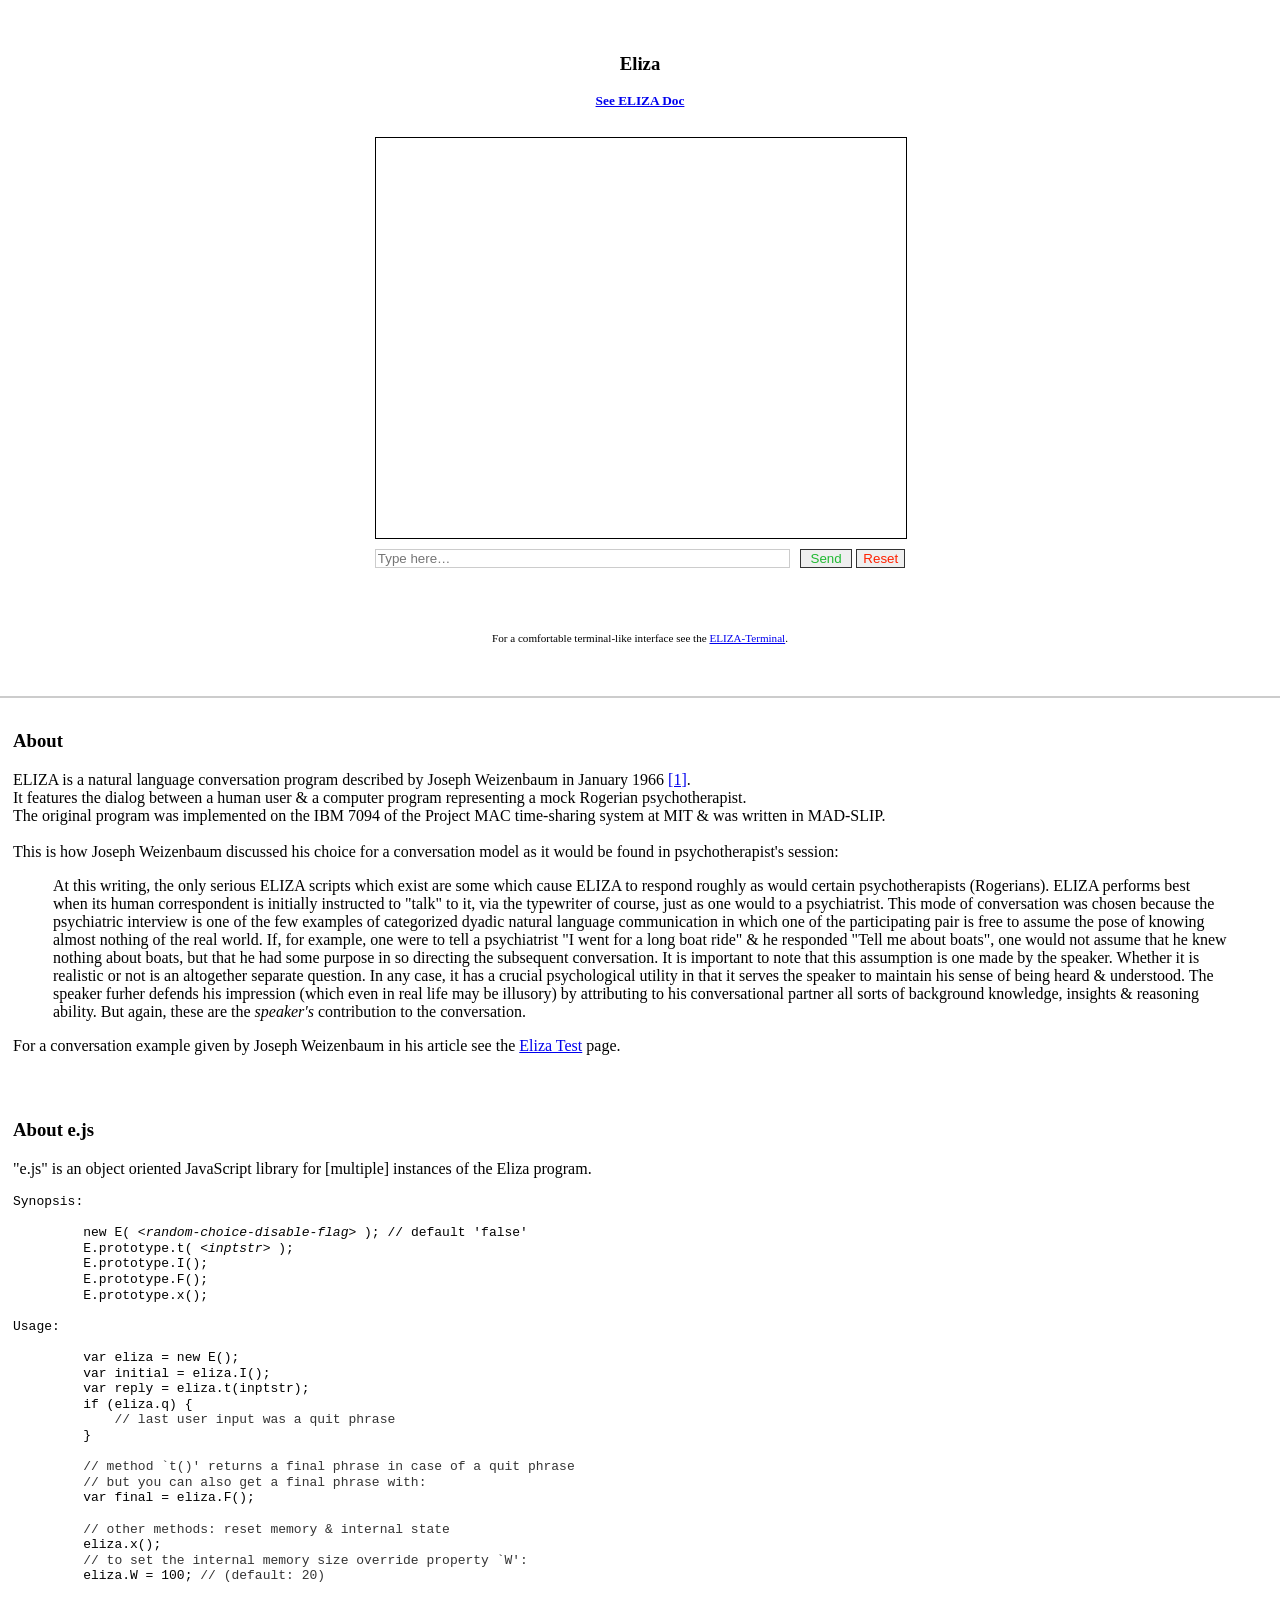
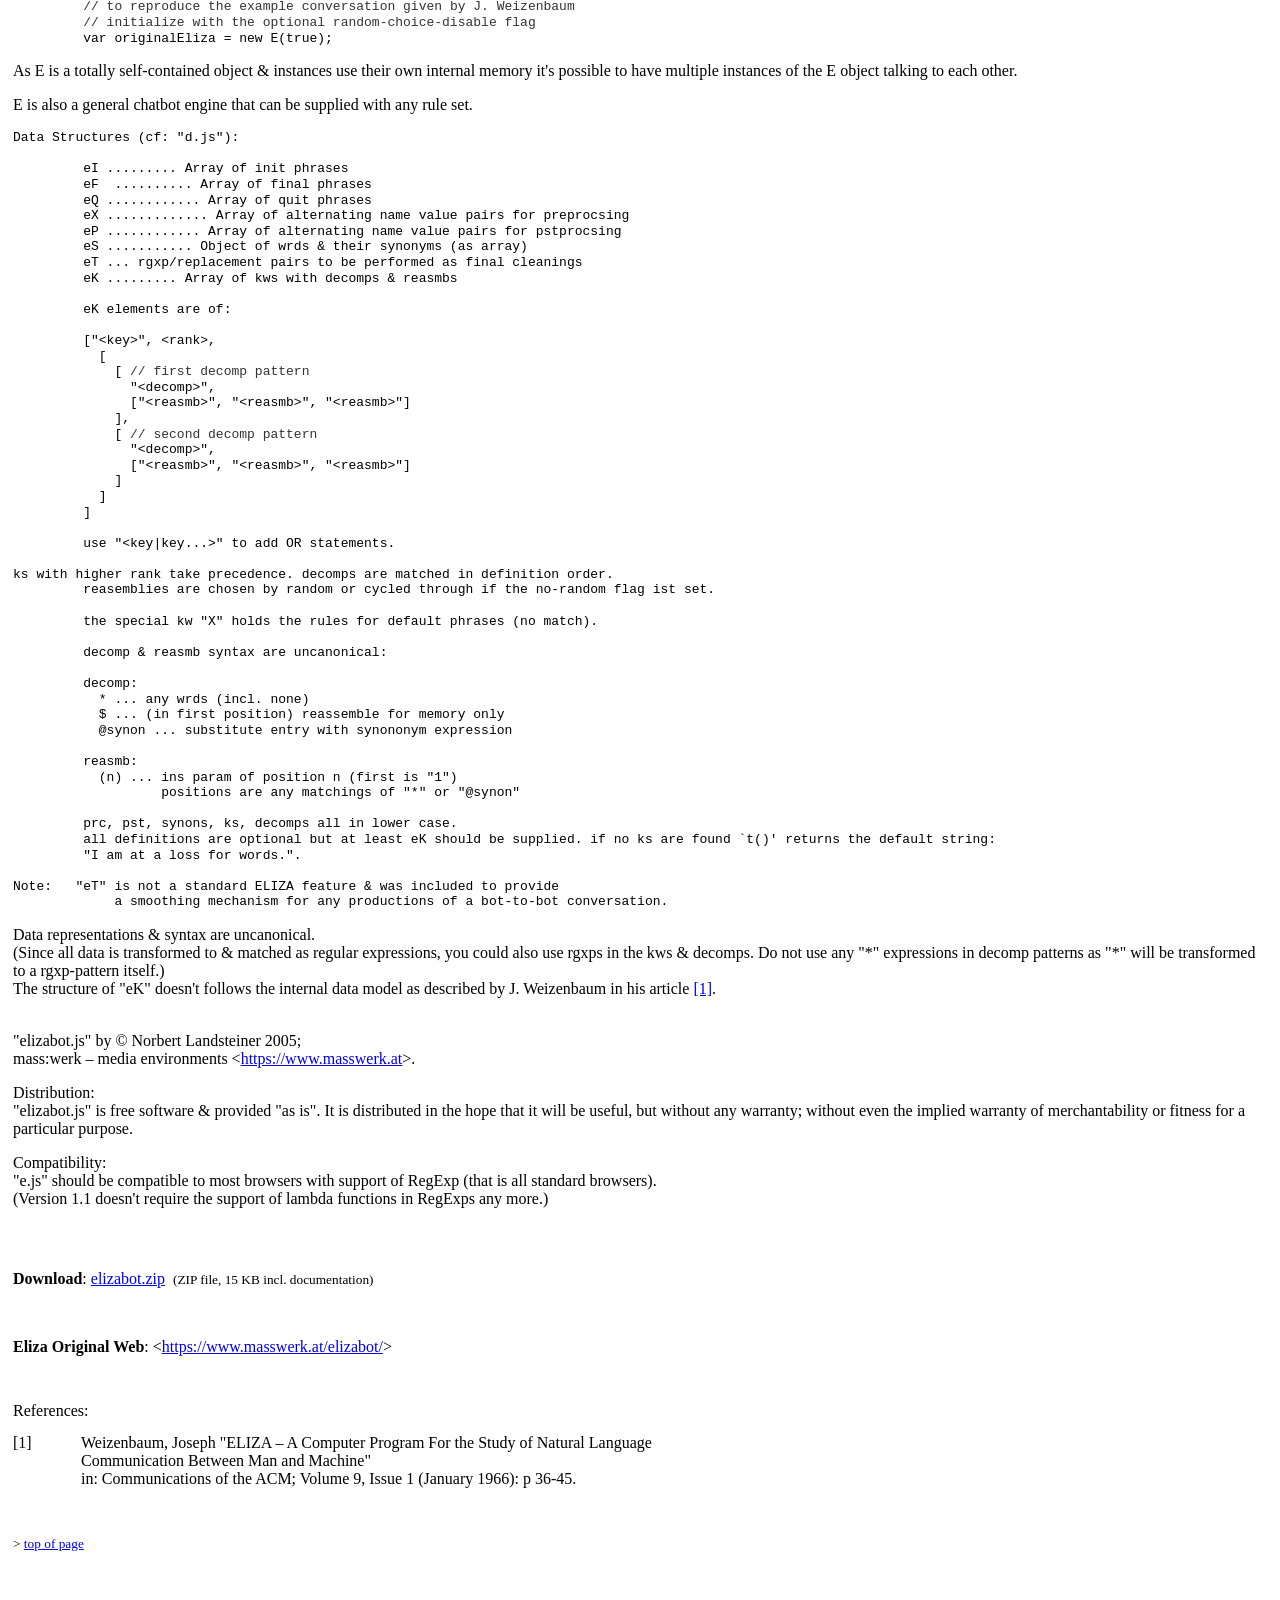
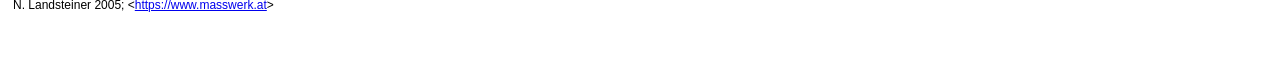
==== commit 0bbc72a8: "Update code Some names changed e.js' changelog redated v.1.1 to 1.1r /*/ issue fixed Some statem" ====
--- a/index.html
+++ b/index.html
@@ -1,17 +1,11 @@
-<!DOCTYPE HTML><HTML LANG="en"><HEAD><META HTTP-EQUIV="Content-Type" CONTENT="text/html;charset=UTF-8"><TITLE>Eliza (e.js)</TITLE><SCRIPT LANGUAGE="JavaScript" TYPE="text/javascript" SRC="e.js"></SCRIPT><SCRIPT LANGUAGE="JavaScript" TYPE="text/javascript" SRC="d.js"></SCRIPT><SCRIPT SRC="t.js" LANGUAGE="JavaScript" TYPE="text/javascript"></SCRIPT><LINK REL="stylesheet" HREF="s.css" TYPE="text/css"><SCRIPT LANGUAGE="JavaScript" TYPE="text/javascript">const e=new E();var cl=new Array();const dplCs=60;const dplRw=20;var ci=false;function eR(){e.x();cl.length=0;ci=false;eSt();};function eSt(){var f=document.forms.eform;if(f.e.value.trim()==''&&ci)return;var ed=document.getElementById('ed');var s=w(f.e.value);if(e.q){f.e.value='';if(confirm("This session is over.\nStart over?"))eR();f.e.focus();return;}else if(s!=''){var ur='<span style="color:#021bed">YOU</span>: '+s.p;var L='<span style="color:#21c628">ELIZA</span>: '+e.t(s.s);cl.push(ur);cl.push(L);//display nicely(fit to div with last line free - reserved for extra line caused by word wrap)
-var t=new Array();var l=0;for(var i=cl.length-1;i>=0;i--){l+=1+Math.floor(cl[i].length/dplCs);if(l<dplRw)t.push(cl[i]);else break;};cl=t.reverse();ed.innerHTML=cl.join('<br>');}else if(cl.length==0){//no input and no saved lines->output initial
-var a='<span style="color:#21c628">ELIZA</span>: '+e.I();cl.push(a);ed.innerHTML=a+'<br>';ci=true;};f.e.value='';f.e.focus();};</SCRIPT></HEAD><BODY TOPMARGIN="0" LEFTMARGIN="0" RIGHTMARGIN="0" BOTTOMMARGIN="0" MARGINHEIGHT="0" MARGINWIDTH="0" STYLE="border:0;font-family:times new roman,helvetica,arial,none;background:#fff" onload="window.setTimeout('eR()',100)"><A NAME="top"></A><CENTER><P>&nbsp;</P><H3>Eliza</H3><FORM NAME="eform" onsubmit="eSt();return false"><TABLE BORDER="0" CELLSPACING="10" CELLPADDING="0"> <SMALL><H4><A HREF="#doc">See ELIZA Doc</A></H4><SMALL><TR><TD COLSPAN="2"><DIV ID="ed" STYLE="width:100%;height:400px;border:1px solid#000;overflow:auto;font-family:sans-serif,arial,helvetica,none"></DIV></TD></TR><TR VALIGN="middle"><TD><INPUT TYPE="text" NAME="e" SIZE="50" STYLE="border:1px solid#ccc" PLACEHOLDER="Type here…"></TD><TD ALIGN="right"><INPUT ID="s" STYLE="color:#25b632" TYPE="submit" VALUE="&nbsp;Send&nbsp;"> <INPUT ID="r" STYLE="color:#ff0030" TYPE="reset" VALUE="Reset" onClick="window.setTimeout('eR()',100)"></TD></TR></TABLE></FORM><P>&nbsp;</P><P ALIGN="center">For a comfortable terminal-like interface see the <A HREF="https://www.masswerk.at/elizabot/eliza.html">ELIZA-Terminal</A>.</P><P>&nbsp;</P><TABLE BORDER="0" CELLSPACING="12" CELLPADDDING="0"><DIV STYLE="border:1px solid#ccc"><A NAME="doc"></A><TR><TD COLSPAN="2"><H3>Documentation</H3>ELIZA is a natural language conversation program described by Joseph Weizenbaum in January 1966 <A HREF="#ELIZA">[1]</A>.<BR>It features the dialog between a human user and a computer program representing a mock Rogerian psychotherapist.<BR>
-The original program was implemented on the IBM 7094 of the Project MAC time-sharing system at MIT and was written in MAD-SLIP.<BR><BR>This is how Joseph Weizenbaum discussed his choice for a conversation model as it would be found in psychotherapist's session:<BLOCKQUOTE>
-At this writing, the only serious ELIZA scripts which exist are some which cause
-ELIZA to respond roughly as would certain psychotherapists (Rogerians). ELIZA performs best when its human correspondent is initially instructed to
-&quot;talk&quot; to it, via the typewriter of course, just as one would to a psychiatrist. This mode of conversation was chosen because the psychiatric
-interview is one of the few examples of categorized dyadic natural language
-communication in which one of the participating pair is free to assume the pose of knowing almost nothing of the real world. If, for example, one were to tell a
-psychiatrist &quot;I went for a long boat ride&quot; and he responded &quot;Tell me about boats&quot;, one would not assume that he knew nothing about boats, but
-that he had some purpose in so directing the subsequent conversation. It is important to note that this assumption is one made by the speaker. Whether it is
-realistic or not is an altogether separate question. In any case, it has a crucial psychological utility in that it serves the speaker to maintain his
-sense of being heard and understood. The speaker furher defends his impression (which even in real life may be illusory) by attributing to his conversational partner all sorts of background knowledge,
-insights and reasoning ability. But again, these are the <em>speaker's</em> contribution to the conversation.</BLOCKQUOTE>For a conversation example given by Joseph Weizenbaum in his article see the <A HREF="et.html">Eliza Test</A> page.</TD></TR><TR><TD COLSPAN="2">&nbsp;</TD></TR><TR><TD COLSPAN="2"><H3>About e.js</H3>	<P>&quot;e.js&quot; is an object oriented JavaScript library for [multiple] instances of the Eliza program.</P><PRE STYLE="line-height:120%;">Synopsis:
+<!DOCTYPE HTML><HTML LANG="en"><HEAD><META HTTP-EQUIV="Content-Type" CONTENT="text/html;charset=UTF-8"><TITLE>Eliza (e.js)</TITLE><SCRIPT LANGUAGE="JavaScript" TYPE="text/javascript" SRC="e.js"></SCRIPT><SCRIPT LANGUAGE="JavaScript" TYPE="text/javascript" SRC="d.js"></SCRIPT><SCRIPT SRC="t.js" LANGUAGE="JavaScript" TYPE="text/javascript"></SCRIPT><LINK REL="stylesheet" HREF="s.css" TYPE="text/css"><SCRIPT LANGUAGE="JavaScript" TYPE="text/javascript">const e=new E();var cl=[];const dplCs=60;const dplRw=20;var ci=false;function eR(){e.x();cl.length=0;ci=false;eS();};function eS(){var f=document.forms.efr;if(f.e.value.trim()==''&&ci)return;var ed=document.getElementById('ed');var s=w(f.e.value);if(e.q){f.e.value='';confirm("This session is over.\nStart over?")&&eR();f.e.focus();return;}else if(s!=''){var U='<br><span style="color:#0910ec">YOU</span>: '+s.p;var L='<span style="color:#20c733">ELIZA</span>: '+e.t(s.s);cl.push(U);cl.push(L);//display nicely(fit to div wth lst ln free, rsrvd for xtr ln csed by wd wrp)
+var t=[];var l=0;for(var i=cl.length-1;i>=0;i--){l+=1+Math.floor(cl[i].length/dplCs);if(l<dplRw)t.push(cl[i]);else break;};cl=t.reverse();ed.innerHTML=cl.join('<br>');}else if(!cl.length){var a='<span style="color:#20c733">ELIZA</span>: '+e.I();cl.push(a);ed.innerHTML=a;ci=true;};f.e.value='';f.e.focus();};</SCRIPT></HEAD><BODY TOPMARGIN="0" LEFTMARGIN="0" RIGHTMARGIN="0" BOTTOMMARGIN="0" MARGINHEIGHT="0" MARGINWIDTH="0" STYLE="border:0;font-family:times new roman,helvetica,arial,none;background:#fff" ONLOAD="window.setTimeout('eR()',100)"><A NAME="top"></A><CENTER><P>&nbsp;</P><H3>Eliza</H3><FORM NAME="efr" onsubmit="eS();return false"><TABLE BORDER="0" CELLSPACING="10" CELLPADDING="0"><SMALL><H4><A HREF="#a">See ELIZA Doc</A></H4><SMALL><TR><TD COLSPAN="2"><DIV ID="ed" STYLE="width:100%;height:400px;border:1px solid#000;overflow:auto;font-family:sans-serif,arial,helvetica,none"></DIV></TD></TR><TR VALIGN="middle"><TD><INPUT TYPE="text" NAME="e" SIZE="50" STYLE="border:1px solid#ccc" PLACEHOLDER="Type here…"></TD><TD ALIGN="right"><INPUT ID="s" STYLE="color:#20b932" TYPE="submit" VALUE="&nbsp;Send&nbsp;"> <INPUT ID="r" STYLE="color:#ff2000" TYPE="reset" VALUE="Reset" onClick="window.setTimeout('eR()',100)"></TD></TR></TABLE></FORM><P>&nbsp;</P><P ALIGN="center">For a comfortable terminal-like interface see the <A HREF="https://www.masswerk.at/elizabot/eliza.html">ELIZA-Terminal</A>.</P><P>&nbsp;</P><TABLE BORDER="0" CELLSPACING="12" CELLPADDDING="0"><DIV STYLE="border:1px solid#ccc"><A NAME="a"></A><TR><TD COLSPAN="2"><H3>About</H3>ELIZA is a natural language conversation program described by Joseph Weizenbaum in January 1966 <A HREF="#E">[1]</A>.<BR>It features the dialog between a human user & a computer program representing a mock Rogerian psychotherapist.<BR>
+The original program was implemented on the IBM 7094 of the Project MAC time-sharing system at MIT & was written in MAD-SLIP.<BR><BR>This is how Joseph Weizenbaum discussed his choice for a conversation model as it would be found in psychotherapist's session:<BLOCKQUOTE>At this writing, the only serious ELIZA scripts which exist are some which cause ELIZA to respond roughly as would certain psychotherapists (Rogerians). ELIZA performs best when its human correspondent is initially instructed to &quot;talk&quot; to it, via the typewriter of course, just as one would to a psychiatrist. This mode of conversation was chosen because the psychiatric
+interview is one of the few examples of categorized dyadic natural language communication in which one of the participating pair is free to assume the pose of knowing almost nothing of the real world. If, for example, one were to tell a
+psychiatrist &quot;I went for a long boat ride&quot; & he responded &quot;Tell me about boats&quot;, one would not assume that he knew nothing about boats, but that he had some purpose in so directing the subsequent conversation.
+It is important to note that this assumption is one made by the speaker. Whether it is realistic or not is an altogether separate question. In any case, it has a crucial psychological utility in that it serves the speaker to maintain his
+sense of being heard & understood. The speaker furher defends his impression (which even in real life may be illusory) by attributing to his conversational partner all sorts of background knowledge,
+insights & reasoning ability. But again, these are the <em>speaker's</em> contribution to the conversation.</BLOCKQUOTE>For a conversation example given by Joseph Weizenbaum in his article see the <A HREF="et.html">Eliza Test</A> page.</TD></TR><TR><TD COLSPAN="2">&nbsp;</TD></TR><TR><TD COLSPAN="2"><H3>About e.js</H3>	<P>&quot;e.js&quot; is an object oriented JavaScript library for [multiple] instances of the Eliza program.</P><PRE STYLE="line-height:120%;">Synopsis:
 
          new E( <I>&lt;random-choice-disable-flag&gt;</I> ); <SPAN STYLE="color:333">// default 'false'</SPAN>
          E.prototype.t( <I>&lt;inptstr&gt;</I> );
@@ -23,7 +17,7 @@
 
          var eliza = new E();
          var initial = eliza.I();
-         var reply = eliza.t(inputstr);
+         var reply = eliza.t(inptstr);
          if (eliza.q) {
              <SPAN STYLE="color:#333">// last user input was a quit phrase</SPAN>
          }
@@ -32,64 +26,59 @@
          // but you can also get a final phrase with:</SPAN>
          var final = eliza.F();
 
-         <SPAN STYLE="color:#333">// other methods: reset memory and internal state</SPAN>
+         <SPAN STYLE="color:#333">// other methods: reset memory & internal state</SPAN>
          eliza.x();
-         <SPAN STYLE="color:#333">// to set the internal memory size override property `ms':</SPAN>
-         eliza.ms = 100; <SPAN STYLE="color:#333">// (default: 20)</SPAN>
+         <SPAN STYLE="color:#333">// to set the internal memory size override property `W':</SPAN>
+         eliza.W = 100; <SPAN STYLE="color:#333">// (default: 20)</SPAN>
 
          <SPAN STYLE="color:#333">// to reproduce the example conversation given by J. Weizenbaum
          // initialize with the optional random-choice-disable flag</SPAN>
-         var originalEliza = new E(true);
-
-</PRE>	<P>As E is a totally self-contained object and instances use their own internal memory it's possible to have multiple instances of the E object talking to each other.</P>	<P>E is also a general chatbot engine that can be supplied with any rule set.</P><PRE STYLE="line-height:120%;">Data Structures (cf: &quot;d.js&quot;):
-
-         eI ......... Array of initial phrases
+         var originalEliza = new E(true);</PRE>	<P>As E is a totally self-contained object & instances use their own internal memory it's possible to have multiple instances of the E object talking to each other.</P>	<P>E is also a general chatbot engine that can be supplied with any rule set.</P><PRE STYLE="line-height:120%;">Data Structures (cf: &quot;d.js&quot;):
+         
+         eI ......... Array of init phrases
          eF  .......... Array of final phrases
          eQ ............ Array of quit phrases
-         ePp ............. Array of alternating name value pairs for preprocessing
-         eP ............ Array of alternating name value pairs for postprocessing
-         eS ........... Object of words and their synonyms (as array)
-         eT ... regexp/replacement pairs to be performed as final cleanings
-         eK ......... Array of keywords with decompositions and reasemblies
+         eX ............. Array of alternating name value pairs for preprocsing
+         eP ............ Array of alternating name value pairs for pstprocsing
+         eS ........... Object of wrds & their synonyms (as array)
+         eT ... rgxp/replacement pairs to be performed as final cleanings
+         eK ......... Array of kws with decomps & reasmbs
 
          eK elements are of:
        
          [&quot;&lt;key&gt;&quot;, &lt;rank&gt;,
            [
-             [ <SPAN STYLE="color:#333">// first decomposition pattern</SPAN>
+             [ <SPAN STYLE="color:#333">// first decomp pattern</SPAN>
                &quot;&lt;decomp&gt;&quot;,
                [&quot;&lt;reasmb&gt;&quot;, &quot;&lt;reasmb&gt;&quot;, &quot;&lt;reasmb&gt;&quot;]
              ],
-             [ <SPAN STYLE="color:#333">// second decomposition pattern</SPAN>
+             [ <SPAN STYLE="color:#333">// second decomp pattern</SPAN>
                &quot;&lt;decomp&gt;&quot;,
                [&quot;&lt;reasmb&gt;&quot;, &quot;&lt;reasmb&gt;&quot;, &quot;&lt;reasmb&gt;&quot;]
              ]
            ]
          ]
        
-         also the sintax &quot;&lt;key|key…&gt;&quot; can be used to add &quot;or&quot; statements.<BR><BR>kws with higher rank take precedence.
-         decompositions are matched in definition order.
+         use &quot;&lt;key|key...&gt;&quot; to add OR statements.<BR><BR>ks with higher rank take precedence. decomps are matched in definition order.
          reasemblies are chosen by random or cycled through if the no-random flag ist set.
  
-         the special keyword &quot;X&quot; holds the rules for default phrases (no match).
+         the special kw &quot;X&quot; holds the rules for default phrases (no match).
          
-         decomposition and reasembly syntax are uncanonical:
+         decomp & reasmb syntax are uncanonical:
 
-         decomposition:
-           * ... any words (incl. none)
+         decomp:
+           * ... any wrds (incl. none)
            $ ... (in first position) reassemble for memory only
            @synon ... substitute entry with synononym expression
 
-         reassembly:
-           (n) ... insert param of position n (first is &quot;1&quot;)
+         reasmb:
+           (n) ... ins param of position n (first is &quot;1&quot;)
                    positions are any matchings of &quot;*&quot; or &quot;@synon&quot;
 
-         pr, pst, synons, kws, decompositions all in lower case.
-         all definitions are optional but at least eK should be supplied. if no kws are found `t()' returns the default string:
+         prc, pst, synons, ks, decomps all in lower case.
+         all definitions are optional but at least eK should be supplied. if no ks are found `t()' returns the default string:
          &quot;I am at a loss for words.&quot;.
 
-Note:   &quot;ePf&quot; is not a standard ELIZA feature and was included to provide
-             a smoothing mechanism for any productions of a bot-to-bot conversation.</PRE><P>Data representations and syntax are uncanonical.<BR>(Since all data is transformed to and matched as regular expressions, you could also use regexps in the keywords and decompositions. Do not use any &quot;*&quot; expressions in decomposition patterns as &quot;*&quot; will be transformed to a regexp-pattern itself.)<BR>	
-The structure of &quot;eK&quot; doesn't follows the internal data model as described by J. Weizenbaum in his article <A HREF="#ELIZA">[1]</A>.</P><P>&nbsp;<BR>	&quot;elizabot.js&quot; by &copy; Norbert Landsteiner 2005;<BR>	mass:werk &#150; media environments &lt;<A HREF="https://www.masswerk.at/" TARGET="_blank">https://www.masswerk.at</A>&gt;.</P><P>Distribution:<BR>	&quot;elizabot.js&quot; is free software and provided &quot;as is&quot;.
-It is distributed in the hope that it will be useful, but without any warranty; without even the implied warranty of merchantability or fitness for a particular purpose.</P><P>Compatibility:<BR>&quot;e.js&quot; should be compatible to most browsers with support of RegExp (that is all standard browsers).<BR>(Version 1.1 doesn't require the support of lambda functions in RegExps any more.)</P>
-</DIV></TD></TR><TR><TD COLSPAN="2">&nbsp;</TD></TR><TR><TD COLSPAN="2"><B>Download</B>: <A HREF="elizabot.zip">elizabot.zip</A> &nbsp;<SMALL>(ZIP file, 15 KB incl. documentation)</SMALL><BR><BR></BR></TD></TR><TR><TD COLSPAN="2"><B>Eliza Original Web</B>: &lt;<A HREF="https://www.masswerk.at/elizabot/">https://www.masswerk.at/elizabot/</A>&gt;</TD></TR><TR><TD COLSPAN="2">&nbsp;</TD></TR><TR><TD COLSPAN="2">References:</TD></TR><TR VALIGN="top"><TD><A NAME="ELIZA"></A>[1]</TD><TD>Weizenbaum, Joseph &quot;ELIZA &#150; A Computer Program For the Study of Natural Language<BR>Communication Between Man and Machine&quot;<BR>in: Communications of the ACM; Volume 9, Issue 1 (January 1966): p 36-45.</TD></TR><TR><TD COLSPAN="2">&nbsp;</TD></TR><TR><TD COLSPAN="2"><SMALL>&gt; <A HREF="#top">top of page</A></SMALL></TD></TR><TR><TD COLSPAN="2">&nbsp;</TD></TR><TR><TD COLSPAN="2" STYLE="font-family:arial,helvetica,sans-serif;font-size:12px;">N. Landsteiner 2005; &lt;<A HREF="https://www.masswerk.at/" TARGET="_blank">https://www.masswerk.at</A>&gt;</SMALL></TD></TR><TR><TD COLSPAN="2">&nbsp;</TD></TR></TABLE></BODY></HTML>+Note:   &quot;eT&quot; is not a standard ELIZA feature & was included to provide
+             a smoothing mechanism for any productions of a bot-to-bot conversation.</PRE><P>Data representations & syntax are uncanonical.<BR>(Since all data is transformed to & matched as regular expressions, you could also use rgxps in the kws & decomps. Do not use any &quot;*&quot; expressions in decomp patterns as &quot;*&quot; will be transformed to a rgxp-pattern itself.)<BR>	The structure of &quot;eK&quot; doesn't follows the internal data model as described by J. Weizenbaum in his article <A HREF="#E">[1]</A>.</P><P>&nbsp;<BR>	&quot;elizabot.js&quot; by &copy; Norbert Landsteiner 2005;<BR>	mass:werk &#150; media environments &lt;<A HREF="https://www.masswerk.at/" TARGET="_blank">https://www.masswerk.at</A>&gt;.</P><P>Distribution:<BR>	&quot;elizabot.js&quot; is free software & provided &quot;as is&quot;.
+It is distributed in the hope that it will be useful, but without any warranty; without even the implied warranty of merchantability or fitness for a particular purpose.</P><P>Compatibility:<BR>&quot;e.js&quot; should be compatible to most browsers with support of RegExp (that is all standard browsers).<BR>(Version 1.1 doesn't require the support of lambda functions in RegExps any more.)</P></DIV></TD></TR><TR><TD COLSPAN="2">&nbsp;</TD></TR><TR><TD COLSPAN="2"><B>Download</B>: <A HREF="elizabot.zip">elizabot.zip</A> &nbsp;<SMALL>(ZIP file, 15 KB incl. documentation)</SMALL><BR><BR></BR></TD></TR><TR><TD COLSPAN="2"><B>Eliza Original Web</B>: &lt;<A HREF="https://www.masswerk.at/elizabot/">https://www.masswerk.at/elizabot/</A>&gt;</TD></TR><TR><TD COLSPAN="2">&nbsp;</TD></TR><TR><TD COLSPAN="2">References:</TD></TR><TR VALIGN="top"><TD><A NAME="E"></A>[1]</TD><TD>Weizenbaum, Joseph &quot;ELIZA &#150; A Computer Program For the Study of Natural Language<BR>Communication Between Man and Machine&quot;<BR>in: Communications of the ACM; Volume 9, Issue 1 (January 1966): p 36-45.</TD></TR><TR><TD COLSPAN="2">&nbsp;</TD></TR><TR><TD COLSPAN="2"><SMALL>&gt; <A HREF="#top">top of page</A></SMALL></TD></TR><TR><TD COLSPAN="2">&nbsp;</TD></TR><TR><TD COLSPAN="2" STYLE="font-family:arial,helvetica,sans-serif;font-size:12px;">N. Landsteiner 2005; &lt;<A HREF="https://www.masswerk.at/" TARGET="_blank">https://www.masswerk.at</A>&gt;</SMALL></TD></TR><TR><TD COLSPAN="2">&nbsp;</TD></TR></TABLE></BODY></HTML>
--- a/s.css
+++ b/s.css
@@ -1 +1 @@
-input[name="e"]:focus{outline:2px solid#111}#s,#r{background:ButtonFace;border:1px solid#333;outline:0;appearance:0}#s:active,#r:active{filter:brightness(.85)}+input[name="e"]:focus{outline:2px solid#111}#s,#r{background:ButtonFace;border:1px solid#333;outline:0;appearance:0}#s:active,#r:active{filter:brightness(.9)}
